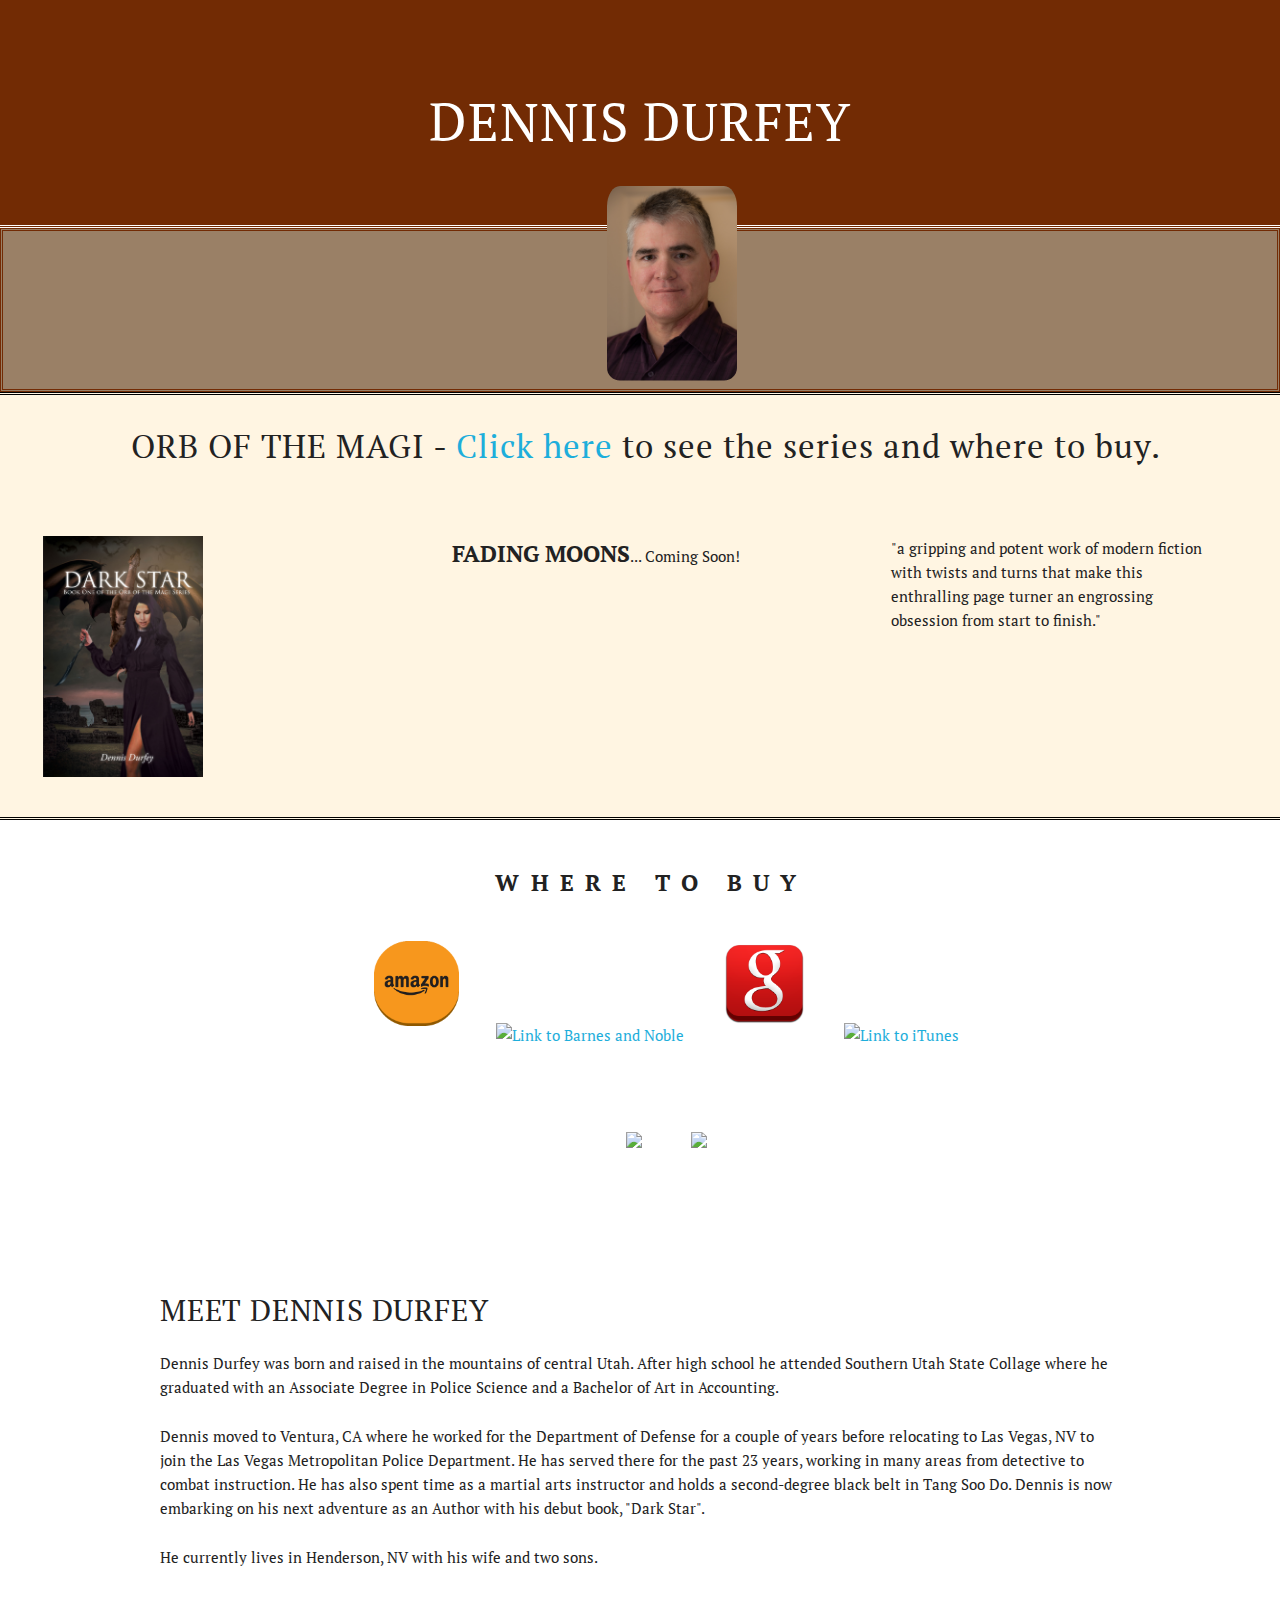
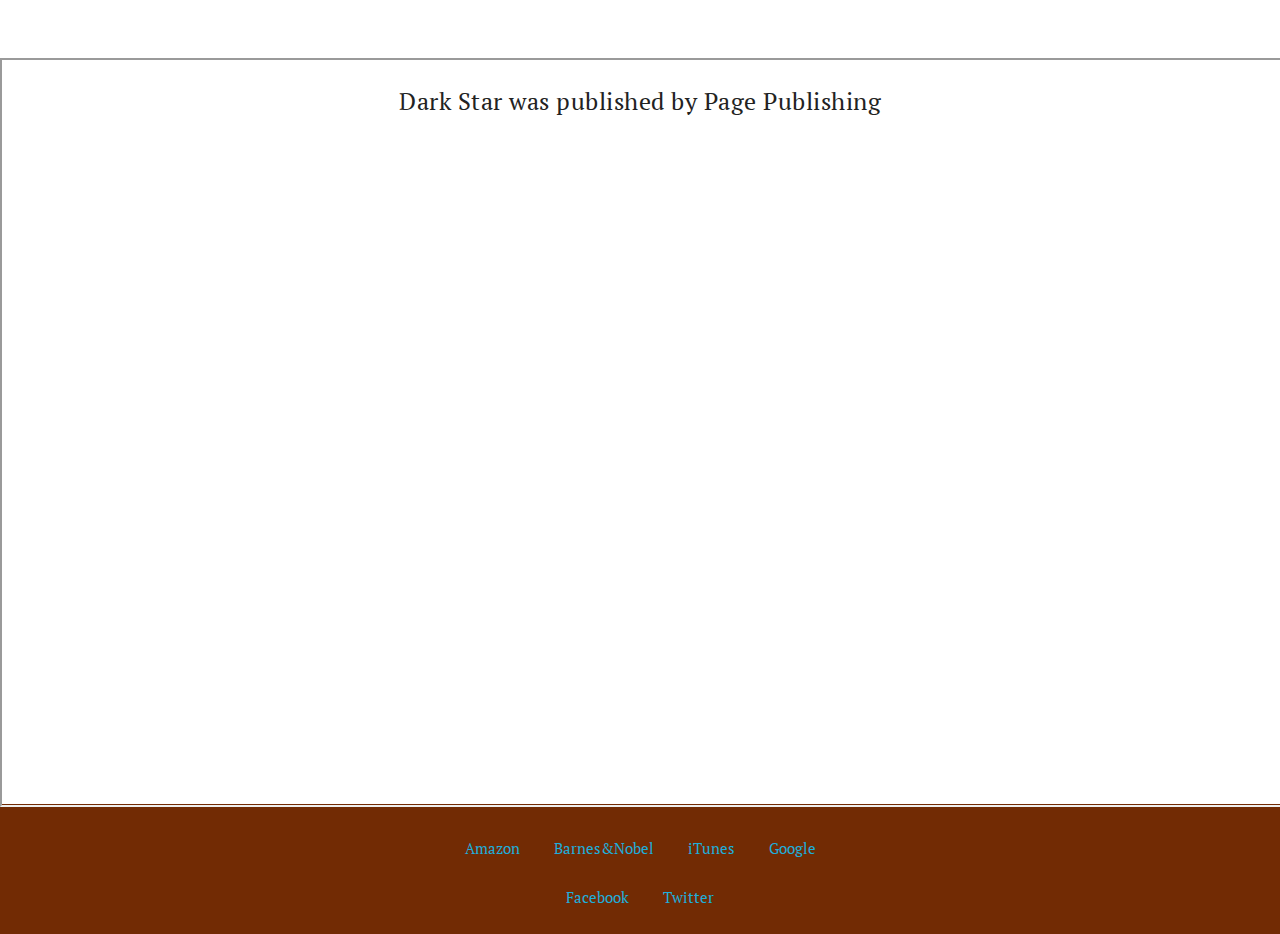
==== index.html @ 3bf1dcef "style" ====
<!DOCTYPE html>
<html lang="en">
<head>

  <!-- Basic Page Needs
  –––––––––––––––––––––––––––––––––––––––––––––––––– -->
  <meta charset="utf-8">
  <title>Dennis Durfey</title>
  <meta name="description" content="Orb of the Magi Series">
  <meta name="keywords" content="Orb of the Magi, Dark Star, Fading Moons, Dennis Durfey, fantasy book, books, fantasy">
  <meta name="author" content="Dennis Durfey">

  <!-- Mobile Specific Metas
  –––––––––––––––––––––––––––––––––––––––––––––––––– -->
  <meta name="viewport" content="width=device-width, initial-scale=1">

  <!-- FONT 
  –––––––––––––––––––––––––––––––––––––––––––––––––– -->
  <link href="//fonts.googleapis.com/css?family=Raleway:400,300,600" rel="stylesheet" type="text/css">

  <!-- CSS
  –––––––––––––––––––––––––––––––––––––––––––––––––– -->
  <link rel="stylesheet" href="css/normalize.css">
  <link rel="stylesheet" href="css/skeleton.css">
  <link rel="stylesheet" href="css/index.css">

  <!-- Favicon
  –––––––––––––––––––––––––––––––––––––––––––––––––– -->
  <link rel="icon" type="image/png" href="images/favicon_darkstar.ico">
  <link href='https://fonts.googleapis.com/css?family=PT+Serif' rel='stylesheet' type='text/css'> 
  <!-- <link rel="stylesheet" href="path/to/font-awesome/css/font-awesome.min.css"> -->


</head>
<body>

  <!-- Primary Page Layout
  –––––––––––––––––––––––––––––––––––––––––––––––––– -->
  <div class="row" id="header">
    <div>    
      <h1>DENNIS DURFEY</h1>
    </div>
  </div>

  <div class="row">
    <div id="profilePicDiv">
      <p class="center"><img src="images/DSC_5608_8x12_soft.jpg" alt="Picture of Dennis Durfey" id="profilePic"></p>
    </div>
  </div>

  <div class="row" id="magiSeries">
    <div>
      <h2>ORB OF THE MAGI - <a href="magi.html" target="_blank">Click here </a>to see the series and where to buy.</h2>
    </div>
  </div> 
  <div class="row" id="magiSeries2">
    <div>
      <p class="four columns"><a href="magi.html" target="blank"><img id="darkStarImg" class="u-pull-left" src="images/darkStar.jpg" alt="Dark Star Book Cover"></a></p>
      <p class="four columns"><span class="promo">FADING MOONS</span>... Coming Soon!</p>
      <p class="indent four columns">"a gripping and potent work of modern fiction with twists and turns that make this enthralling page turner an engrossing obsession from start to finish."</p>
    </div>
  </div>

  <div class="row">
    <div id="whereToBuy">
      <p>WHERE TO BUY</p>
    </div>
    <div><!--Links to buy the book-->
      <p id="purchaseLinks"><a href="http://www.amazon.com/s/ref=nb_sb_noss?url=search-alias%3Ddigital-text&field-keywords=dark+star+dennis+durfey&rh=n%3A133140011%2Ck%3Adark+star+dennis+durfey" target="_blank"><img id="amazonIcon" src="images/amazon_icon.png" alt="Link to Amazon"></a><a href="http://www.barnesandnoble.com/w/dark-star-dennis-durfey/1120528890#productInfoTabs" target="_blank"><img id="barnesNobelIcon" src="images/barnes-and-noble-icon.png" alt="Link to Barnes and Noble"></a><a href="https://books.google.com/books?id=d_l2BQAAQBAJ&pg=PP1&lpg=PP1&dq=buy+dark+star+dennis+durfey&source=bl&ots=mcPvEZTNlZ&sig=BSWdC7ti-yvuBNE3gKtlhUQIVzI&hl=en&sa=X&ved=0ahUKEwiKgZaq4OzLAhUU42MKHdU5AsgQ6AEIQTAF#v=onepage&q=buy%20dark%20star%20dennis%20durfey&f=false" target="_blank"><img id="googleIcon" src="images/google_icon.png" alt="Link to Google Books"></a><a href="https://itunes.apple.com/us/book/dark-star/id950398049?mt=11" target="_blank"><img id="iTunesIcon" src="images/itunes_icon.png" alt="Link to iTunes"></a></p>
    </div>
  </div>

  <!-- </div> -->
  
  <div class="row">
    <div id="socialDiv">
      <!-- <p>Follow Dennis on Social Media</p> -->
      <p id="social" class="center"><a href="https://www.facebook.com/DennisDurfeyAuthor/?fref=ts" target="_blank"><img src="images/facebook_icon.jpg" id="facebookIcon"></a> &nbsp <a href="https://twitter.com/dragonfrog3" target="_blank"><img src="images/twitter_icon.png" id="twitterIcon"></a></p>
    </div>
  </div>

  <div class="container">
    <div class="row">
      <div style="margin-top: 10%">
        <h4>MEET DENNIS DURFEY</h4>
        <p>Dennis Durfey was born and raised in the mountains of central Utah. After high school he attended Southern Utah State Collage where he graduated with an Associate Degree in Police Science and a Bachelor of Art in Accounting.</p>

        <p>Dennis moved to Ventura, CA where he worked for the Department of Defense for a couple of years before relocating to Las Vegas, NV to join the Las Vegas Metropolitan Police Department. He has served there for the past 23 years, working in many areas from detective to combat instruction. He has also spent time as a martial arts instructor and holds a second-degree black belt in Tang Soo Do. Dennis is now embarking on his next adventure as an Author with his debut book, "Dark Star".</p>
        <p>He currently lives in Henderson, NV with his wife and two sons.</p>
      </div>
    </div>
  </div>

  <div class="row u-full-width" style="margin-top: 5%">
    <div class="videoWrapper">
      <h5 class="center">Dark Star was published by Page Publishing</h5>
      <p class="center">
        <iframe class="center" width="640" height="360" src="http://www.youtube.com/embed/wdVd-zN26G4"></iframe>
      </p>
    </div>
  </div>

  <div class="row" id="footer1">
    <div>
      <ul>    
        <li><a>Amazon</a></li>
        <li><a>Barnes&amp;Nobel</a></li>
        <li><a>iTunes</a></li>
        <li><a>Google</a></li>
      </ul>
    </div>
  </div> 

  <div class="row" id="footer2"> 
    <div> 
      <ul>
        <li><a>Facebook</a></li>
        <li><a href="https://twitter.com/dragonfrog3" target="_blank">Twitter</a></li>
      </ul>
    </div>
  </div>
        
<!-- End Document
  –––––––––––––––––––––––––––––––––––––––––––––––––– -->
  <script src="js/main.js"></script>
</body>
</html>
---- css/skeleton.css ----
/*
* Skeleton V2.0.4
* Copyright 2014, Dave Gamache
* www.getskeleton.com
* Free to use under the MIT license.
* http://www.opensource.org/licenses/mit-license.php
* 12/29/2014
*/


/* Table of contents
––––––––––––––––––––––––––––––––––––––––––––––––––
- Grid
- Base Styles
- Typography
- Links
- Buttons
- Forms
- Lists
- Code
- Tables
- Spacing
- Utilities
- Clearing
- Media Queries
*/


/* Grid
–––––––––––––––––––––––––––––––––––––––––––––––––– */
.container {
  position: relative;
  width: 100%;
  max-width: 960px;
  margin: 0 auto;
  padding: 0 20px;
  box-sizing: border-box; }
.column,
.columns {
  width: 100%;
  float: left;
  box-sizing: border-box; }

/* For devices larger than 400px */
@media (min-width: 400px) {
  .container {
    width: 85%;
    padding: 0; }
}

/* For devices larger than 550px */
@media (min-width: 550px) {
  .container {
    width: 80%; }
  .column,
  .columns {
    margin-left: 4%; }
  .column:first-child,
  .columns:first-child {
    margin-left: 0; }

  .one.column,
  .one.columns                    { width: 4.66666666667%; }
  .two.columns                    { width: 13.3333333333%; }
  .three.columns                  { width: 22%;            }
  .four.columns                   { width: 30.6666666667%; }
  .five.columns                   { width: 39.3333333333%; }
  .six.columns                    { width: 48%;            }
  .seven.columns                  { width: 56.6666666667%; }
  .eight.columns                  { width: 65.3333333333%; }
  .nine.columns                   { width: 74.0%;          }
  .ten.columns                    { width: 82.6666666667%; }
  .eleven.columns                 { width: 91.3333333333%; }
  .twelve.columns                 { width: 100%; margin-left: 0; }

  .one-third.column               { width: 30.6666666667%; }
  .two-thirds.column              { width: 65.3333333333%; }

  .one-half.column                { width: 48%; }

  /* Offsets */
  .offset-by-one.column,
  .offset-by-one.columns          { margin-left: 8.66666666667%; }
  .offset-by-two.column,
  .offset-by-two.columns          { margin-left: 17.3333333333%; }
  .offset-by-three.column,
  .offset-by-three.columns        { margin-left: 26%;            }
  .offset-by-four.column,
  .offset-by-four.columns         { margin-left: 34.6666666667%; }
  .offset-by-five.column,
  .offset-by-five.columns         { margin-left: 43.3333333333%; }
  .offset-by-six.column,
  .offset-by-six.columns          { margin-left: 52%;            }
  .offset-by-seven.column,
  .offset-by-seven.columns        { margin-left: 60.6666666667%; }
  .offset-by-eight.column,
  .offset-by-eight.columns        { margin-left: 69.3333333333%; }
  .offset-by-nine.column,
  .offset-by-nine.columns         { margin-left: 78.0%;          }
  .offset-by-ten.column,
  .offset-by-ten.columns          { margin-left: 86.6666666667%; }
  .offset-by-eleven.column,
  .offset-by-eleven.columns       { margin-left: 95.3333333333%; }

  .offset-by-one-third.column,
  .offset-by-one-third.columns    { margin-left: 34.6666666667%; }
  .offset-by-two-thirds.column,
  .offset-by-two-thirds.columns   { margin-left: 69.3333333333%; }

  .offset-by-one-half.column,
  .offset-by-one-half.columns     { margin-left: 52%; }

}


/* Base Styles
–––––––––––––––––––––––––––––––––––––––––––––––––– */
/* NOTE
html is set to 62.5% so that all the REM measurements throughout Skeleton
are based on 10px sizing. So basically 1.5rem = 15px :) */
html {
  font-size: 62.5%; }
body {
  font-size: 1.5em; /* currently ems cause chrome bug misinterpreting rems on body element */
  line-height: 1.6;
  font-weight: 400;
  /*font-family: "Raleway", "HelveticaNeue", "Helvetica Neue", Helvetica, Arial, sans-serif;*/
    font-family: 'PT Serif', serif;
  color: #222; }


/* Typography
–––––––––––––––––––––––––––––––––––––––––––––––––– */
h1, h2, h3, h4, h5, h6 {
  margin-top: 0;
  margin-bottom: 2rem;
  font-weight: 300; }
h1 { font-size: 4.0rem; line-height: 1.2;  letter-spacing: .1rem; }
h2 { font-size: 3.6rem; line-height: 1.25; letter-spacing: .1rem; }
h3 { font-size: 3.0rem; line-height: 1.3;  letter-spacing: .1rem; }
h4 { font-size: 2.4rem; line-height: 1.35; letter-spacing: .08rem; }
h5 { font-size: 1.8rem; line-height: 1.5;  letter-spacing: .05rem; }
h6 { font-size: 1.5rem; line-height: 1.6;  letter-spacing: 0; }

/* Larger than phablet */
@media (min-width: 550px) {
  h1 { font-size: 5.0rem; }
  h2 { font-size: 4.2rem; }
  h3 { font-size: 3.6rem; }
  h4 { font-size: 3.0rem; }
  h5 { font-size: 2.4rem; }
  h6 { font-size: 1.5rem; }
}

p {
  margin-top: 0; }


/* Links
–––––––––––––––––––––––––––––––––––––––––––––––––– */
a {
  color: #1EAEDB; }
a:link {
  text-decoration: none;
}
a:visited {}
a:hover {
  color: #0FA0CE; }
a:active {
  background-color: white;
}


/* Buttons
–––––––––––––––––––––––––––––––––––––––––––––––––– */
.button,
button,
input[type="submit"],
input[type="reset"],
input[type="button"] {
  display: inline-block;
  height: 38px;
  padding: 0 30px;
  color: #555;
  text-align: center;
  font-size: 11px;
  font-weight: 600;
  line-height: 38px;
  letter-spacing: .1rem;
  text-transform: uppercase;
  text-decoration: none;
  white-space: nowrap;
  background-color: transparent;
  border-radius: 4px;
  border: 1px solid #bbb;
  cursor: pointer;
  box-sizing: border-box; }
.button:hover,
button:hover,
input[type="submit"]:hover,
input[type="reset"]:hover,
input[type="button"]:hover,
.button:focus,
button:focus,
input[type="submit"]:focus,
input[type="reset"]:focus,
input[type="button"]:focus {
  color: #333;
  border-color: #888;
  outline: 0; }
.button.button-primary,
button.button-primary,
input[type="submit"].button-primary,
input[type="reset"].button-primary,
input[type="button"].button-primary {
  color: #FFF;
  background-color: #33C3F0;
  border-color: #33C3F0; }
.button.button-primary:hover,
button.button-primary:hover,
input[type="submit"].button-primary:hover,
input[type="reset"].button-primary:hover,
input[type="button"].button-primary:hover,
.button.button-primary:focus,
button.button-primary:focus,
input[type="submit"].button-primary:focus,
input[type="reset"].button-primary:focus,
input[type="button"].button-primary:focus {
  color: #FFF;
  background-color: #1EAEDB;
  border-color: #1EAEDB; }


/* Forms
–––––––––––––––––––––––––––––––––––––––––––––––––– */
input[type="email"],
input[type="number"],
input[type="search"],
input[type="text"],
input[type="tel"],
input[type="url"],
input[type="password"],
textarea,
select {
  height: 38px;
  padding: 6px 10px; /* The 6px vertically centers text on FF, ignored by Webkit */
  background-color: #fff;
  border: 1px solid #D1D1D1;
  border-radius: 4px;
  box-shadow: none;
  box-sizing: border-box; }
/* Removes awkward default styles on some inputs for iOS */
input[type="email"],
input[type="number"],
input[type="search"],
input[type="text"],
input[type="tel"],
input[type="url"],
input[type="password"],
textarea {
  -webkit-appearance: none;
     -moz-appearance: none;
          appearance: none; }
textarea {
  min-height: 65px;
  padding-top: 6px;
  padding-bottom: 6px; }
input[type="email"]:focus,
input[type="number"]:focus,
input[type="search"]:focus,
input[type="text"]:focus,
input[type="tel"]:focus,
input[type="url"]:focus,
input[type="password"]:focus,
textarea:focus,
select:focus {
  border: 1px solid #33C3F0;
  outline: 0; }
label,
legend {
  display: block;
  margin-bottom: .5rem;
  font-weight: 600; }
fieldset {
  padding: 0;
  border-width: 0; }
input[type="checkbox"],
input[type="radio"] {
  display: inline; }
label > .label-body {
  display: inline-block;
  margin-left: .5rem;
  font-weight: normal; }


/* Lists
–––––––––––––––––––––––––––––––––––––––––––––––––– */
ul {
  list-style: none; text-align: center; }
ol {
  list-style: decimal inside; }
ol, ul {
  padding-left: 0;
  margin-top: 0; }
ul ul,
ul ol,
ol ol,
ol ul {
  margin: 1.5rem 0 1.5rem 3rem;
  font-size: 90%; }
li {
  margin-bottom: 1rem; display: inline; padding: 1em; }


/* Code
–––––––––––––––––––––––––––––––––––––––––––––––––– */
code {
  padding: .2rem .5rem;
  margin: 0 .2rem;
  font-size: 90%;
  white-space: nowrap;
  background: #F1F1F1;
  border: 1px solid #E1E1E1;
  border-radius: 4px; }
pre > code {
  display: block;
  padding: 1rem 1.5rem;
  white-space: pre; }


/* Tables
–––––––––––––––––––––––––––––––––––––––––––––––––– */
th,
td {
  padding: 12px 15px;
  text-align: left;
  /*border-bottom: 1px solid #E1E1E1; */
}
th:first-child,
td:first-child {
  padding-left: 0; }
th:last-child,
td:last-child {
  padding-right: 0; }


/* Spacing
–––––––––––––––––––––––––––––––––––––––––––––––––– */
button,
.button {
  margin-bottom: 1rem; }
input,
textarea,
select,
fieldset {
  margin-bottom: 1.5rem; }
pre,
blockquote,
dl,
figure,
table,
p,
ul,
ol,
form {
  margin-bottom: 2.5rem; }


/* Utilities
–––––––––––––––––––––––––––––––––––––––––––––––––– */
.u-full-width {
  width: 100%;
  box-sizing: border-box; }
.u-max-full-width {
  max-width: 100%;
  box-sizing: border-box; }
.u-pull-right {
  float: right; }
.u-pull-left {
  float: left; }

.center {
  text-align: center;
}
.indent {
  /*padding: 0 1em;*/
}


/* Misc
–––––––––––––––––––––––––––––––––––––––––––––––––– */
hr {
  margin-top: 3rem;
  margin-bottom: 3.5rem;
  border-width: 0;
  border-top: 1px solid #E1E1E1; }


/* Clearing
–––––––––––––––––––––––––––––––––––––––––––––––––– */

/* Self Clearing Goodness */
.container:after,
.row:after,
.u-cf {
  content: "";
  display: table;
  clear: both; }


/* Media Queries
–––––––––––––––––––––––––––––––––––––––––––––––––– */
/*
Note: The best way to structure the use of media queries is to create the queries
near the relevant code. For example, if you wanted to change the styles for buttons
on small devices, paste the mobile query code up in the buttons section and style it
there.
*/

/* SPECIFIC CONTENT QUERIES ARE LOCATED ON THE INDIVIDUAL CSS PAGES. These are for SHARED headers/footers */


/* Larger than mobile */
@media (min-width: 400px) {}

/* Larger than phablet (also point when grid becomes active) */
@media (min-width: 550px) {}

/* Larger than tablet */
@media (min-width: 750px) {}

/* Larger than desktop */
@media (min-width: 1000px) {}

/* Larger than Desktop HD */
@media (min-width: 1200px) {}
---- css/index.css ----
#header {
	background-color: rgba(114,43,4,1);
	border-bottom: 3px white double;
}
#header p {
	color: white;
	padding: 0 0 2em 0;
	text-align: center;
}
h1 {
	color: white;
	font-family: 'PT Serif', serif;
	padding: 7% 0 1em 0;
	text-align: center;
	font-size: 3.5em;
}
h2 {
	font-family: 'PT Serif', serif;
	font-size: 2.2em;
	padding-top: 1%;
	padding-bottom: 4%;
	text-align: center;
	margin-top: .5em;
}

#magiSeries {
	background-color: rgb(255,245,226);
	border-top: 3px black double;
	padding-left: 1%;
}
#magiSeries2 {
	background-color: rgb(255,245,226);
	border-bottom: 3px black double;
	padding-left: 1%;
}
#magiSeries a {
	/*color: black;*/
}
#magiSeries a:hover {
	color: #1EAEDB;
}
img#darkStarImg {
	width: 160px;
	padding: 0 3em 1em 2em;
}
#profilePicDiv {
	border: 3px double rgba(114,43,4,1);
	background-color: #9A8066;
}
img#profilePic {
	width: 130px;
	margin-left: 5%;
	margin-bottom: -2em;
	margin-top: -3em;
	border-radius: 10%;
	padding-bottom: .5em;
} 
#whereToBuy {
	padding: 2em 0 0 1em;
	text-align: center;
	font-weight: 900;
	font-size: 1.5em;
	letter-spacing: .5em;
}
#purchaseLinks {
	padding: 1em 0 2em 1em;
	text-align: center;
}
#amazonIcon {width: 85px; padding: 0 0 1em 2.5em;}
#barnesNobelIcon {width: 85px; padding: 0 0 1em 2.5em;}
#googleIcon {width: 85px; padding: 0 0 1em 2.5em;}
#iTunesIcon {width: 85px; padding: 0 0 1em 2.5em;}
#facebookIcon {width: 85px; padding: 0 0 1em 2.5em;}
#twitterIcon {width: 85px; padding: 0 0 1em 2.5em;}

#description {
	padding: 0 3em 0 1em;
}
.indent {
	padding: 0 5em 6em 0;
}
.promo {
	font-weight: 900;
	font-size: 1.5em;
}
#socialDiv > p {
	padding: 1em 0 0 1em;
}
#social {
	padding: 1em;
}
.videoWrapper {
	position: relative;
	padding-bottom: 56.25%; /* 16:9 */
	padding-top: 25px;
	height: 0;
}
.videoWrapper iframe {
	position: absolute;
	top: 0;
	left: 0;
	width: 100%;
	height: 100%;
}
#footer1 {
	background-color: rgba(114,43,4,1);
	color: white;
	padding-top: 2em;
	border-top: 3px white double;
}
#footer2 {
	background-color: rgba(114,43,4,1);
}
.listIndent1 {
	margin-left: 40%;
}
.listIndent3 {
	margin-left: 38%;
}


/* SHARED QUERIES ARE LOCATED ON SKELETON CSS (headers/footers,etc) */
/* Larger than mobile */
@media (min-width: 400px) {
	img#profilePic {
		/*width: 12%;*/
	}
}

/* Larger than phablet (also point when grid becomes active) */
@media (min-width: 550px) {
	img#profilePic {
		/*width: 11%;*/
	}
	
}

/* Larger than tablet */
@media (min-width: 750px) {
	img#profilePic {
		/*width: 13%;*/
	}
}

/* Larger than desktop */
@media (min-width: 1000px) {
	img#profilePic {
		/*width: 10%;*/
	}
}

/* Larger than Desktop HD */
@media (min-width: 1200px) {
	img#profilePic {
		/*width: 10%;*/
	}
}
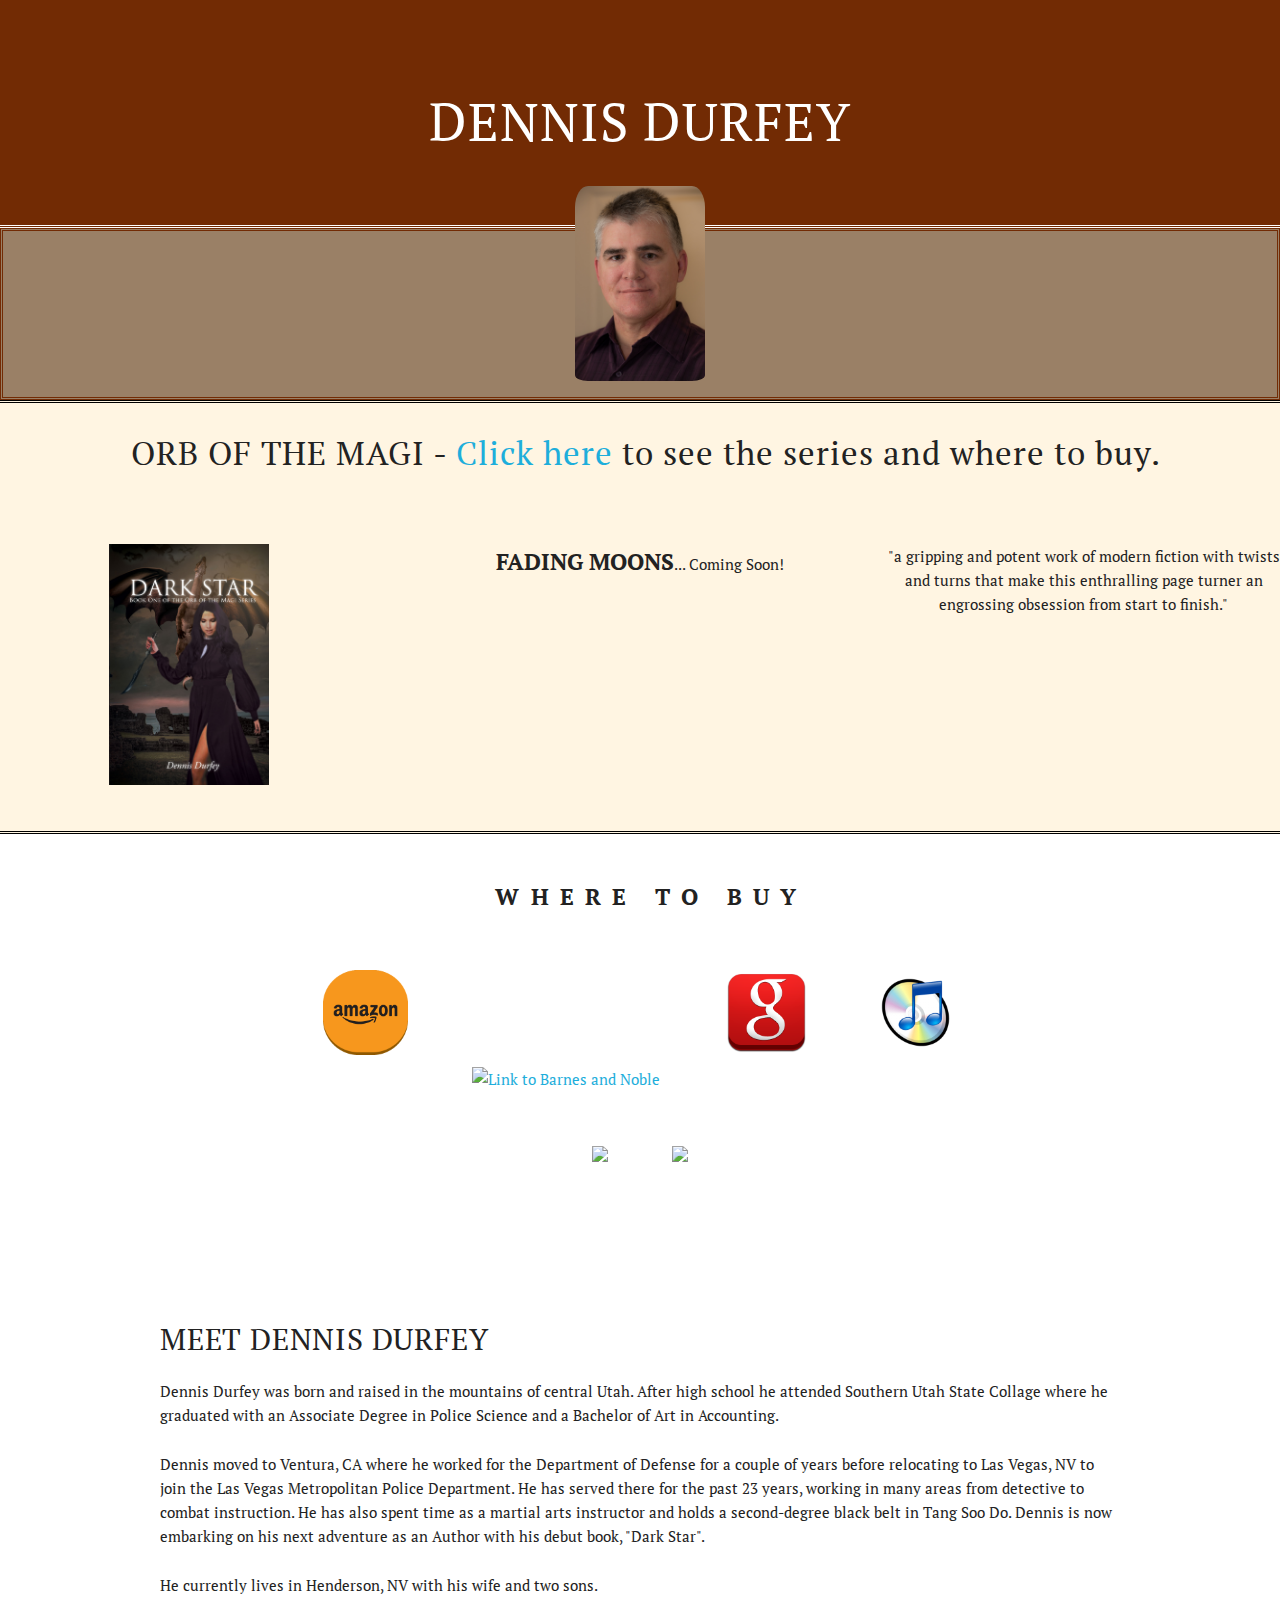
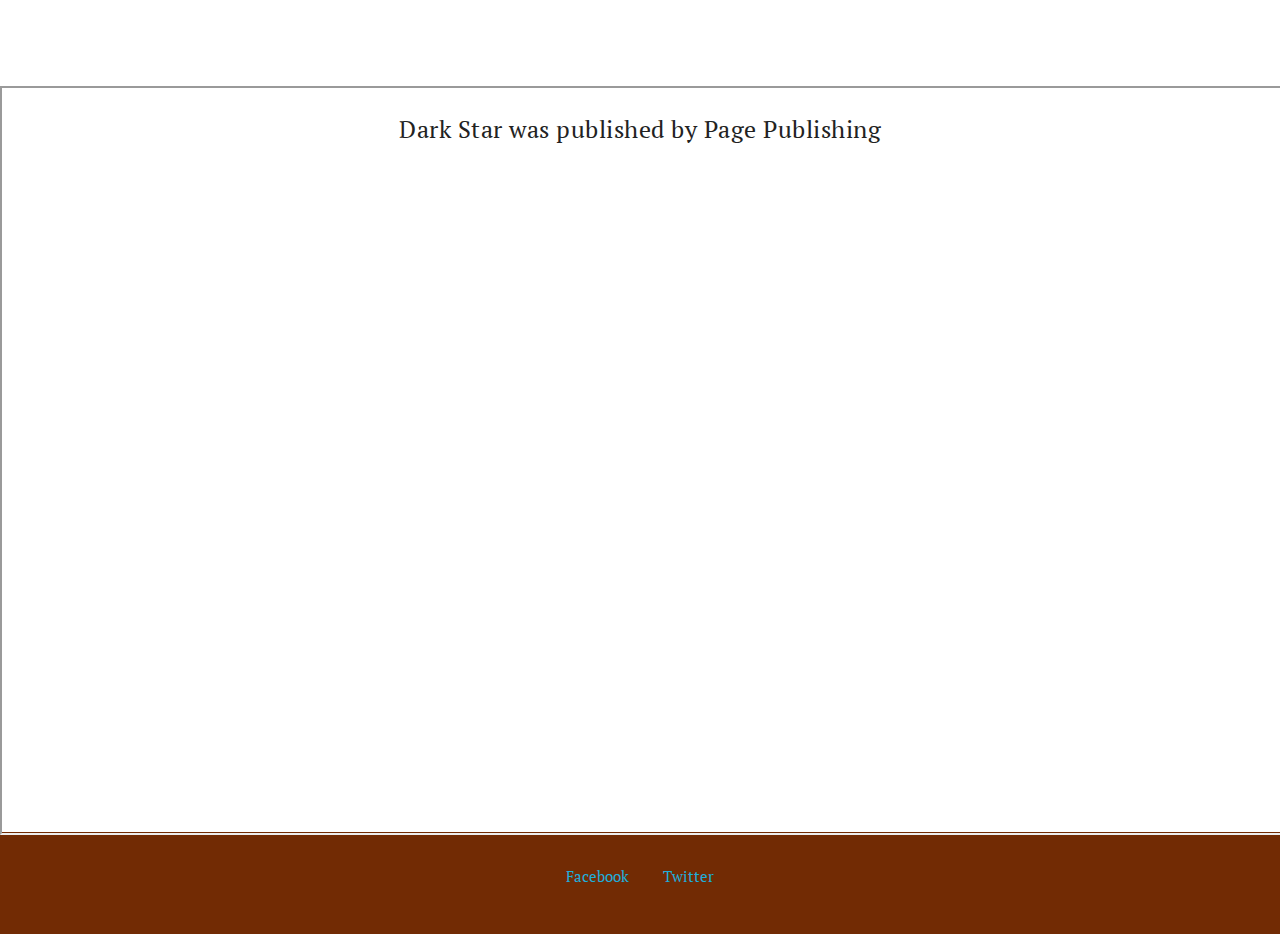
==== commit 42db2acb: "style" ====
--- a/index.html
+++ b/index.html
@@ -55,9 +55,9 @@
   </div> 
   <div class="row" id="magiSeries2">
     <div>
-      <p class="four columns"><a href="magi.html" target="blank"><img id="darkStarImg" class="u-pull-left" src="images/darkStar.jpg" alt="Dark Star Book Cover"></a></p>
-      <p class="four columns"><span class="promo">FADING MOONS</span>... Coming Soon!</p>
-      <p class="indent four columns">"a gripping and potent work of modern fiction with twists and turns that make this enthralling page turner an engrossing obsession from start to finish."</p>
+      <p class="center four columns"><a href="magi.html" target="blank"><img id="darkStarImg" class="" src="images/darkStar.jpg" alt="Dark Star Book Cover"></a></p>
+      <p class="center four columns"><span class="promo">FADING MOONS</span>... Coming Soon!</p>
+      <p class="center four columns">"a gripping and potent work of modern fiction with twists and turns that make this enthralling page turner an engrossing obsession from start to finish."</p>
     </div>
   </div>
 
@@ -66,18 +66,31 @@
       <p>WHERE TO BUY</p>
     </div>
     <div><!--Links to buy the book-->
-      <p id="purchaseLinks"><a href="http://www.amazon.com/s/ref=nb_sb_noss?url=search-alias%3Ddigital-text&field-keywords=dark+star+dennis+durfey&rh=n%3A133140011%2Ck%3Adark+star+dennis+durfey" target="_blank"><img id="amazonIcon" src="images/amazon_icon.png" alt="Link to Amazon"></a><a href="http://www.barnesandnoble.com/w/dark-star-dennis-durfey/1120528890#productInfoTabs" target="_blank"><img id="barnesNobelIcon" src="images/barnes-and-noble-icon.png" alt="Link to Barnes and Noble"></a><a href="https://books.google.com/books?id=d_l2BQAAQBAJ&pg=PP1&lpg=PP1&dq=buy+dark+star+dennis+durfey&source=bl&ots=mcPvEZTNlZ&sig=BSWdC7ti-yvuBNE3gKtlhUQIVzI&hl=en&sa=X&ved=0ahUKEwiKgZaq4OzLAhUU42MKHdU5AsgQ6AEIQTAF#v=onepage&q=buy%20dark%20star%20dennis%20durfey&f=false" target="_blank"><img id="googleIcon" src="images/google_icon.png" alt="Link to Google Books"></a><a href="https://itunes.apple.com/us/book/dark-star/id950398049?mt=11" target="_blank"><img id="iTunesIcon" src="images/itunes_icon.png" alt="Link to iTunes"></a></p>
+      <p id="purchaseLinks">
+        <a href="http://www.amazon.com/s/ref=nb_sb_noss?url=search-alias%3Ddigital-text&field-keywords=dark+star+dennis+durfey&rh=n%3A133140011%2Ck%3Adark+star+dennis+durfey" target="_blank"><img id="amazonIcon"  class="styleIcons" src="images/amazon_icon.png" alt="Link to Amazon"></a>
+
+        <a href="http://www.barnesandnoble.com/w/dark-star-dennis-durfey/1120528890#productInfoTabs" target="_blank"><img id="barnesNobelIcon" class="styleIcons" src="images/barnes-and-noble-icon.png" alt="Link to Barnes and Noble"></a>
+
+        <a href="https://books.google.com/books?id=d_l2BQAAQBAJ&pg=PP1&lpg=PP1&dq=buy+dark+star+dennis+durfey&source=bl&ots=mcPvEZTNlZ&sig=BSWdC7ti-yvuBNE3gKtlhUQIVzI&hl=en&sa=X&ved=0ahUKEwiKgZaq4OzLAhUU42MKHdU5AsgQ6AEIQTAF#v=onepage&q=buy%20dark%20star%20dennis%20durfey&f=false" target="_blank"><img id="googleIcon" class="styleIcons" src="images/google_icon.png" alt="Link to Google Books"></a>
+
+        <a href="https://itunes.apple.com/us/book/dark-star/id950398049?mt=11" target="_blank"><img id="iTunesIcon" class="styleIcons" src="images/iTunes_icon.png" alt="Link to iTunes"></a>
+      </p>
+
+      <p id="social" class="center">
+        <a href="https://www.facebook.com/DennisDurfeyAuthor/?fref=ts" target="_blank"><img src="images/facebook_icon.jpg" id="facebookIcon" class="styleIcons"></a>
+
+        <a href="https://twitter.com/dragonfrog3" target="_blank"><img src="images/twitter_icon.png" id="twitterIcon" class="styleIcons"></a>
+      </p>
     </div>
   </div>
 
   <!-- </div> -->
   
-  <div class="row">
-    <div id="socialDiv">
+  <!-- <div class="row"> -->
+    <!-- <div id="socialDiv"> -->
       <!-- <p>Follow Dennis on Social Media</p> -->
-      <p id="social" class="center"><a href="https://www.facebook.com/DennisDurfeyAuthor/?fref=ts" target="_blank"><img src="images/facebook_icon.jpg" id="facebookIcon"></a> &nbsp <a href="https://twitter.com/dragonfrog3" target="_blank"><img src="images/twitter_icon.png" id="twitterIcon"></a></p>
-    </div>
-  </div>
+    <!-- </div> -->
+  <!-- </div> -->
 
   <div class="container">
     <div class="row">
@@ -100,25 +113,27 @@
     </div>
   </div>
 
-  <div class="row" id="footer1">
+  <div class="row" id="footer">
     <div>
-      <ul>    
-        <li><a>Amazon</a></li>
-        <li><a>Barnes&amp;Nobel</a></li>
-        <li><a>iTunes</a></li>
-        <li><a>Google</a></li>
+      <ul id="footLinks">    
+        <li><a href="https://www.facebook.com/DennisDurfeyAuthor/?fref=ts" target="_blank">Facebook</a></li>
+        <li><a href="https://twitter.com/dragonfrog3" target="_blank">Twitter</a></li>
+        <!-- <li><a>Amazon</a></li> -->
+        <!-- <li><a>Barnes&amp;Nobel</a></li> -->
+        <!-- <li><a>iTunes</a></li> -->
+        <!-- <li><a>Google</a></li> -->
       </ul>
     </div>
   </div> 
 
-  <div class="row" id="footer2"> 
+ <!--  <div class="row" id="footer2"> 
     <div> 
       <ul>
         <li><a>Facebook</a></li>
         <li><a href="https://twitter.com/dragonfrog3" target="_blank">Twitter</a></li>
       </ul>
     </div>
-  </div>
+  </div> -->
         
 <!-- End Document
   –––––––––––––––––––––––––––––––––––––––––––––––––– -->
--- a/css/index.css
+++ b/css/index.css
@@ -31,7 +31,7 @@
 #magiSeries2 {
 	background-color: rgb(255,245,226);
 	border-bottom: 3px black double;
-	padding-left: 1%;
+	/*padding-left: 1%;*/
 }
 #magiSeries a {
 	/*color: black;*/
@@ -49,11 +49,11 @@
 }
 img#profilePic {
 	width: 130px;
-	margin-left: 5%;
+	/*margin-left: 5%;*/
 	margin-bottom: -2em;
 	margin-top: -3em;
 	border-radius: 10%;
-	padding-bottom: .5em;
+	padding-bottom: 1em;
 } 
 #whereToBuy {
 	padding: 2em 0 0 1em;
@@ -63,21 +63,24 @@
 	letter-spacing: .5em;
 }
 #purchaseLinks {
-	padding: 1em 0 2em 1em;
 	text-align: center;
 }
-#amazonIcon {width: 85px; padding: 0 0 1em 2.5em;}
-#barnesNobelIcon {width: 85px; padding: 0 0 1em 2.5em;}
-#googleIcon {width: 85px; padding: 0 0 1em 2.5em;}
-#iTunesIcon {width: 85px; padding: 0 0 1em 2.5em;}
-#facebookIcon {width: 85px; padding: 0 0 1em 2.5em;}
-#twitterIcon {width: 85px; padding: 0 0 1em 2.5em;}
+/*#amazonIcon {width: 85px; padding: 0 2em 0 2em;}
+#barnesNobelIcon {width: 85px; padding: 0 2em 0 2em;}
+#googleIcon {width: 85px; padding: 0 2em 0 2em;}
+#iTunesIcon {width: 85px; padding: 0 2em 0 2em;}
+#facebookIcon {width: 85px; padding: 0 2em 1em 2em;}
+#twitterIcon {width: 85px; padding: 0 2em 1em 2em;}*/
+
+.styleIcons {
+	width: 85px; padding: 2em;
+}
 
 #description {
 	padding: 0 3em 0 1em;
 }
 .indent {
-	padding: 0 5em 6em 0;
+	padding: 0 2em;
 }
 .promo {
 	font-weight: 900;
@@ -87,7 +90,8 @@
 	padding: 1em 0 0 1em;
 }
 #social {
-	padding: 1em;
+	/*padding: 1em;*/
+	margin-top: -2em;
 }
 .videoWrapper {
 	position: relative;
@@ -102,14 +106,15 @@
 	width: 100%;
 	height: 100%;
 }
-#footer1 {
+#footer {
 	background-color: rgba(114,43,4,1);
 	color: white;
-	padding-top: 2em;
+	height: 100px;
+	/*padding-top: 2em;*/
 	border-top: 3px white double;
 }
-#footer2 {
-	background-color: rgba(114,43,4,1);
+#footLinks {
+	padding-top: 2em;
 }
 .listIndent1 {
 	margin-left: 40%;
@@ -122,36 +127,26 @@
 /* SHARED QUERIES ARE LOCATED ON SKELETON CSS (headers/footers,etc) */
 /* Larger than mobile */
 @media (min-width: 400px) {
-	img#profilePic {
-		/*width: 12%;*/
-	}
+	
 }
 
 /* Larger than phablet (also point when grid becomes active) */
 @media (min-width: 550px) {
-	img#profilePic {
-		/*width: 11%;*/
-	}
+	
 	
 }
 
 /* Larger than tablet */
 @media (min-width: 750px) {
-	img#profilePic {
-		/*width: 13%;*/
-	}
+	
 }
 
 /* Larger than desktop */
 @media (min-width: 1000px) {
-	img#profilePic {
-		/*width: 10%;*/
-	}
+	
 }
 
 /* Larger than Desktop HD */
 @media (min-width: 1200px) {
-	img#profilePic {
-		/*width: 10%;*/
-	}
+	
 }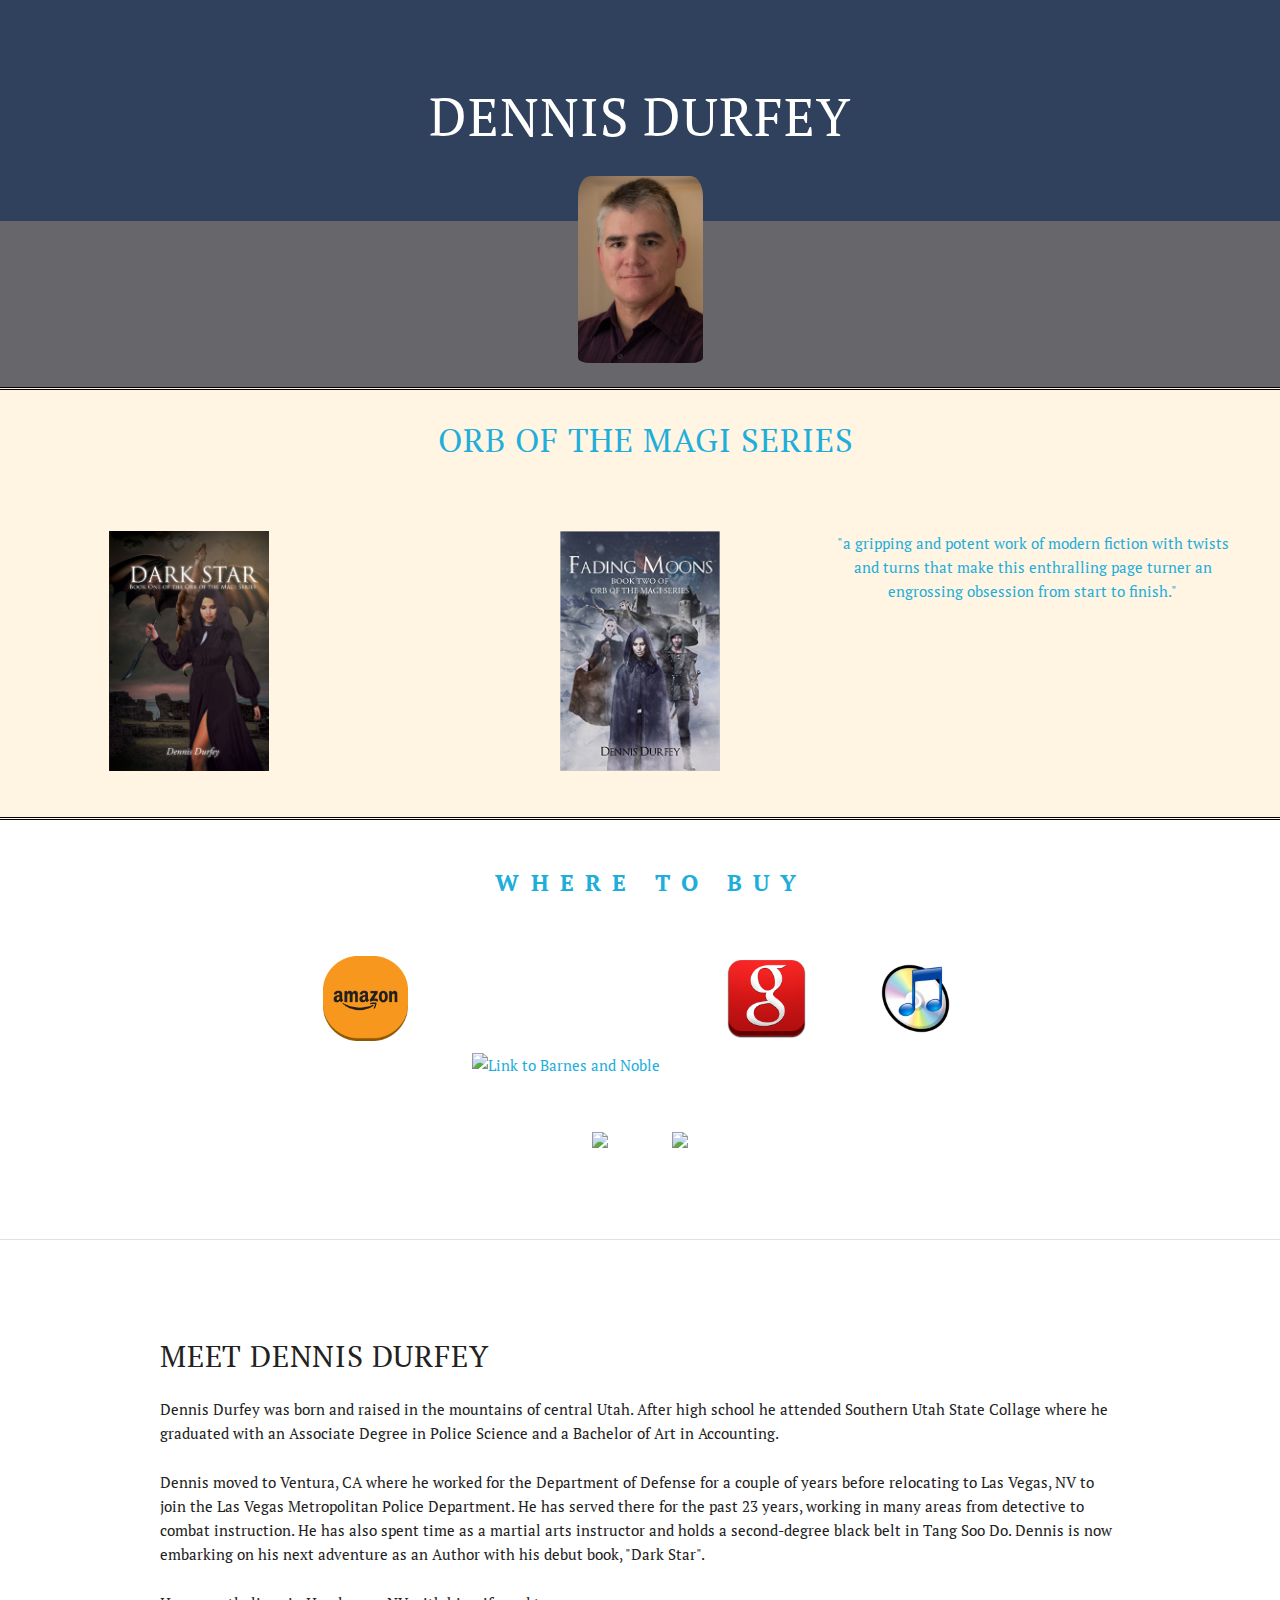
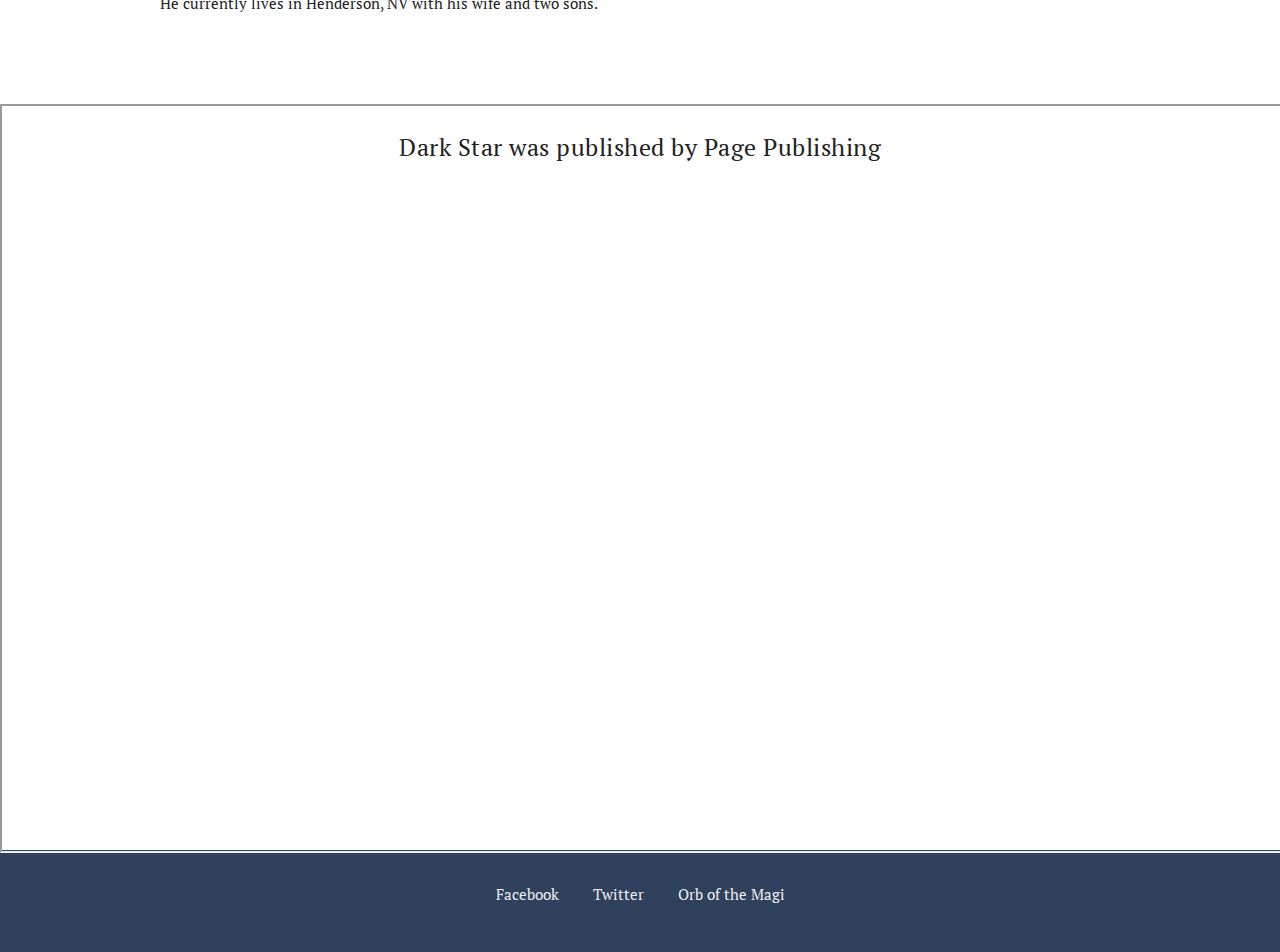
==== commit 47c5aab5: "added Fading Moons and adjusted color scheme" ====
--- a/index.html
+++ b/index.html
@@ -7,7 +7,7 @@
   <meta charset="utf-8">
   <title>Dennis Durfey</title>
   <meta name="description" content="Orb of the Magi Series">
-  <meta name="keywords" content="Orb of the Magi, Dark Star, Fading Moons, Dennis Durfey, fantasy book, books, fantasy">
+  <meta name="keywords" content="Book Author, Dennis Durfey, fantasy book, books, fantasy">
   <meta name="author" content="Dennis Durfey">
 
   <!-- Mobile Specific Metas
@@ -30,6 +30,15 @@
   <link href='https://fonts.googleapis.com/css?family=PT+Serif' rel='stylesheet' type='text/css'> 
   <!-- <link rel="stylesheet" href="path/to/font-awesome/css/font-awesome.min.css"> -->
 
+  <script>
+    (function(i,s,o,g,r,a,m){i['GoogleAnalyticsObject']=r;i[r]=i[r]||function(){
+    (i[r].q=i[r].q||[]).push(arguments)},i[r].l=1*new Date();a=s.createElement(o),
+    m=s.getElementsByTagName(o)[0];a.async=1;a.src=g;m.parentNode.insertBefore(a,m)
+    })(window,document,'script','https://www.google-analytics.com/analytics.js','ga');
+
+    ga('create', 'UA-78549092-1', 'auto');
+    ga('send', 'pageview');
+  </script>
 
 </head>
 <body>
@@ -42,44 +51,54 @@
     </div>
   </div>
 
-  <div class="row">
-    <div id="profilePicDiv">
+  <div class="row" id="profilePicDiv">
+    <div>
       <p class="center"><img src="images/DSC_5608_8x12_soft.jpg" alt="Picture of Dennis Durfey" id="profilePic"></p>
     </div>
   </div>
 
   <div class="row" id="magiSeries">
     <div>
-      <h2>ORB OF THE MAGI - <a href="magi.html" target="_blank">Click here </a>to see the series and where to buy.</h2>
+      <h2><a href="href="http://www.orbofthemagi.com" target="_blank"">ORB OF THE MAGI SERIES</a></h2>
     </div>
   </div> 
   <div class="row" id="magiSeries2">
     <div>
-      <p class="center four columns"><a href="magi.html" target="blank"><img id="darkStarImg" class="" src="images/darkStar.jpg" alt="Dark Star Book Cover"></a></p>
-      <p class="center four columns"><span class="promo">FADING MOONS</span>... Coming Soon!</p>
+      <p class="center four columns"><a href="http://www.orbofthemagi.com" target="blank"><img id="darkStarImg" class="" src="images/darkStar.jpg" alt="Dark Star Book Cover"></a></p>
+      <p class="center four columns"><a href="http://www.orbofthemagi.com" target="blank"><img id="fadingMoonsImg" src="images/fadingMoons.jpg" alt="Fading Moons Book Cover Image"</a></p>
       <p class="center four columns">"a gripping and potent work of modern fiction with twists and turns that make this enthralling page turner an engrossing obsession from start to finish."</p>
     </div>
   </div>
 
   <div class="row">
-    <div id="whereToBuy">
+    <div id="whereToBuy" class="white">
       <p>WHERE TO BUY</p>
     </div>
-    <div><!--Links to buy the book-->
+    <div class="white"><!--Links to buy the book-->
       <p id="purchaseLinks">
-        <a href="http://www.amazon.com/s/ref=nb_sb_noss?url=search-alias%3Ddigital-text&field-keywords=dark+star+dennis+durfey&rh=n%3A133140011%2Ck%3Adark+star+dennis+durfey" target="_blank"><img id="amazonIcon"  class="styleIcons" src="images/amazon_icon.png" alt="Link to Amazon"></a>
+        <a href="http://www.amazon.com/s/ref=nb_sb_noss?url=search-alias%3Ddigital-text&field-keywords=dark+star+dennis+durfey&rh=n%3A133140011%2Ck%3Adark+star+dennis+durfey" target="_blank">
+          <img id="amazonIcon"  class="styleIcons" src="images/amazon_icon.png" alt="Link to Amazon">
+        </a>
 
         <a href="http://www.barnesandnoble.com/w/dark-star-dennis-durfey/1120528890#productInfoTabs" target="_blank"><img id="barnesNobelIcon" class="styleIcons" src="images/barnes-and-noble-icon.png" alt="Link to Barnes and Noble"></a>
 
-        <a href="https://books.google.com/books?id=d_l2BQAAQBAJ&pg=PP1&lpg=PP1&dq=buy+dark+star+dennis+durfey&source=bl&ots=mcPvEZTNlZ&sig=BSWdC7ti-yvuBNE3gKtlhUQIVzI&hl=en&sa=X&ved=0ahUKEwiKgZaq4OzLAhUU42MKHdU5AsgQ6AEIQTAF#v=onepage&q=buy%20dark%20star%20dennis%20durfey&f=false" target="_blank"><img id="googleIcon" class="styleIcons" src="images/google_icon.png" alt="Link to Google Books"></a>
+        <a href="https://books.google.com/books?id=d_l2BQAAQBAJ&pg=PP1&lpg=PP1&dq=buy+dark+star+dennis+durfey&source=bl&ots=mcPvEZTNlZ&sig=BSWdC7ti-yvuBNE3gKtlhUQIVzI&hl=en&sa=X&ved=0ahUKEwiKgZaq4OzLAhUU42MKHdU5AsgQ6AEIQTAF#v=onepage&q=buy%20dark%20star%20dennis%20durfey&f=false" target="_blank">
+          <img id="googleIcon" class="styleIcons" src="images/google_icon.png" alt="Link to Google Books">
+        </a>
 
-        <a href="https://itunes.apple.com/us/book/dark-star/id950398049?mt=11" target="_blank"><img id="iTunesIcon" class="styleIcons" src="images/iTunes_icon.png" alt="Link to iTunes"></a>
+        <a href="https://itunes.apple.com/us/book/dark-star/id950398049?mt=11" target="_blank">
+          <img id="iTunesIcon" class="styleIcons" src="images/iTunes_icon.png" alt="Link to iTunes">
+        </a>
       </p>
 
       <p id="social" class="center">
-        <a href="https://www.facebook.com/DennisDurfeyAuthor/?fref=ts" target="_blank"><img src="images/facebook_icon.jpg" id="facebookIcon" class="styleIcons"></a>
+        <a href="https://www.facebook.com/DennisDurfeyAuthor/?fref=ts" target="_blank">
+          <img src="images/facebook_icon.jpg" id="facebookIcon" class="styleIcons">
+        </a>
 
-        <a href="https://twitter.com/dragonfrog3" target="_blank"><img src="images/twitter_icon.png" id="twitterIcon" class="styleIcons"></a>
+        <a href="https://twitter.com/dragonfrog3" target="_blank">
+          <img src="images/twitter_icon.png" id="twitterIcon" class="styleIcons">
+        </a>
       </p>
     </div>
   </div>
@@ -91,6 +110,7 @@
       <!-- <p>Follow Dennis on Social Media</p> -->
     <!-- </div> -->
   <!-- </div> -->
+  <hr>
 
   <div class="container">
     <div class="row">
@@ -118,6 +138,7 @@
       <ul id="footLinks">    
         <li><a href="https://www.facebook.com/DennisDurfeyAuthor/?fref=ts" target="_blank">Facebook</a></li>
         <li><a href="https://twitter.com/dragonfrog3" target="_blank">Twitter</a></li>
+        <li><a href="http://www.orbofthemagi.com" target="_blank">Orb of the Magi</a></li>
         <!-- <li><a>Amazon</a></li> -->
         <!-- <li><a>Barnes&amp;Nobel</a></li> -->
         <!-- <li><a>iTunes</a></li> -->
@@ -137,6 +158,6 @@
         
 <!-- End Document
   –––––––––––––––––––––––––––––––––––––––––––––––––– -->
-  <script src="js/main.js"></script>
+  <!-- <script src="js/main.js"></script> -->
 </body>
 </html>
--- a/css/index.css
+++ b/css/index.css
@@ -1,6 +1,9 @@
 #header {
-	background-color: rgba(114,43,4,1);
-	border-bottom: 3px white double;
+	/*background-color: rgba(114,43,4,1);*/
+	background-color: #30415d;
+	/*border-bottom: 3px white double;*/
+	border-left: 2em dotted #30415d;
+	border-right: 2em dotted #30415d;
 }
 #header p {
 	color: white;
@@ -44,17 +47,21 @@
 	padding: 0 3em 1em 2em;
 }
 #profilePicDiv {
-	border: 3px double rgba(114,43,4,1);
-	background-color: #9A8066;
+	/*border: 3px double rgba(114,43,4,1);*/
+	/*background-color: #9A8066;*/
+	background-color: #67666b;
 }
 img#profilePic {
-	width: 130px;
+	width: 125px;
 	/*margin-left: 5%;*/
-	margin-bottom: -2em;
+	margin-bottom: -1.5em;
 	margin-top: -3em;
 	border-radius: 10%;
 	padding-bottom: 1em;
 } 
+#fadingMoonsImg {
+	width: 160px;
+}
 #whereToBuy {
 	padding: 2em 0 0 1em;
 	text-align: center;
@@ -62,6 +69,7 @@
 	font-size: 1.5em;
 	letter-spacing: .5em;
 }
+
 #purchaseLinks {
 	text-align: center;
 }
@@ -107,21 +115,24 @@
 	height: 100%;
 }
 #footer {
-	background-color: rgba(114,43,4,1);
+	/*background-color: rgba(114,43,4,1);*/
+	background-color: #30415d;
 	color: white;
 	height: 100px;
-	/*padding-top: 2em;*/
 	border-top: 3px white double;
+}
+#footer a {
+	color: #eee;
 }
 #footLinks {
 	padding-top: 2em;
 }
-.listIndent1 {
+/*.listIndent1 {
 	margin-left: 40%;
 }
 .listIndent3 {
 	margin-left: 38%;
-}
+}*/
 
 
 /* SHARED QUERIES ARE LOCATED ON SKELETON CSS (headers/footers,etc) */
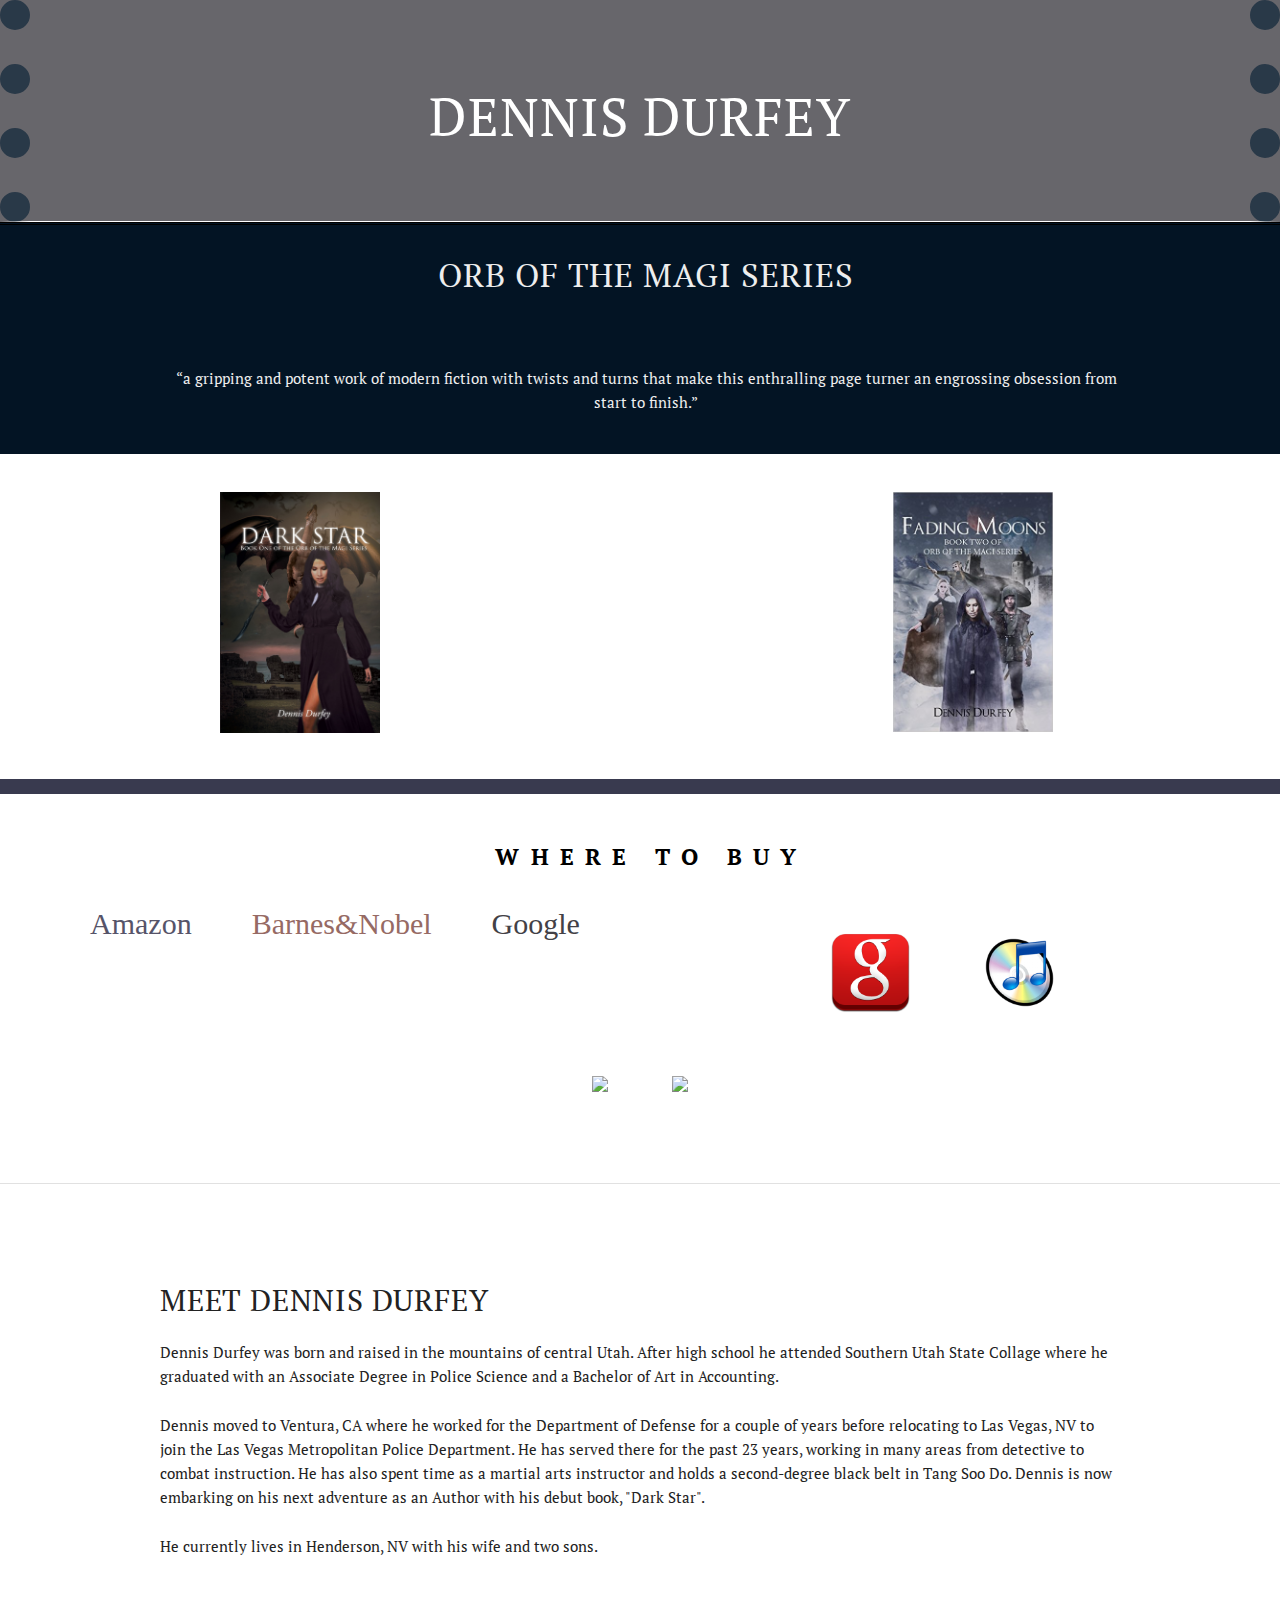
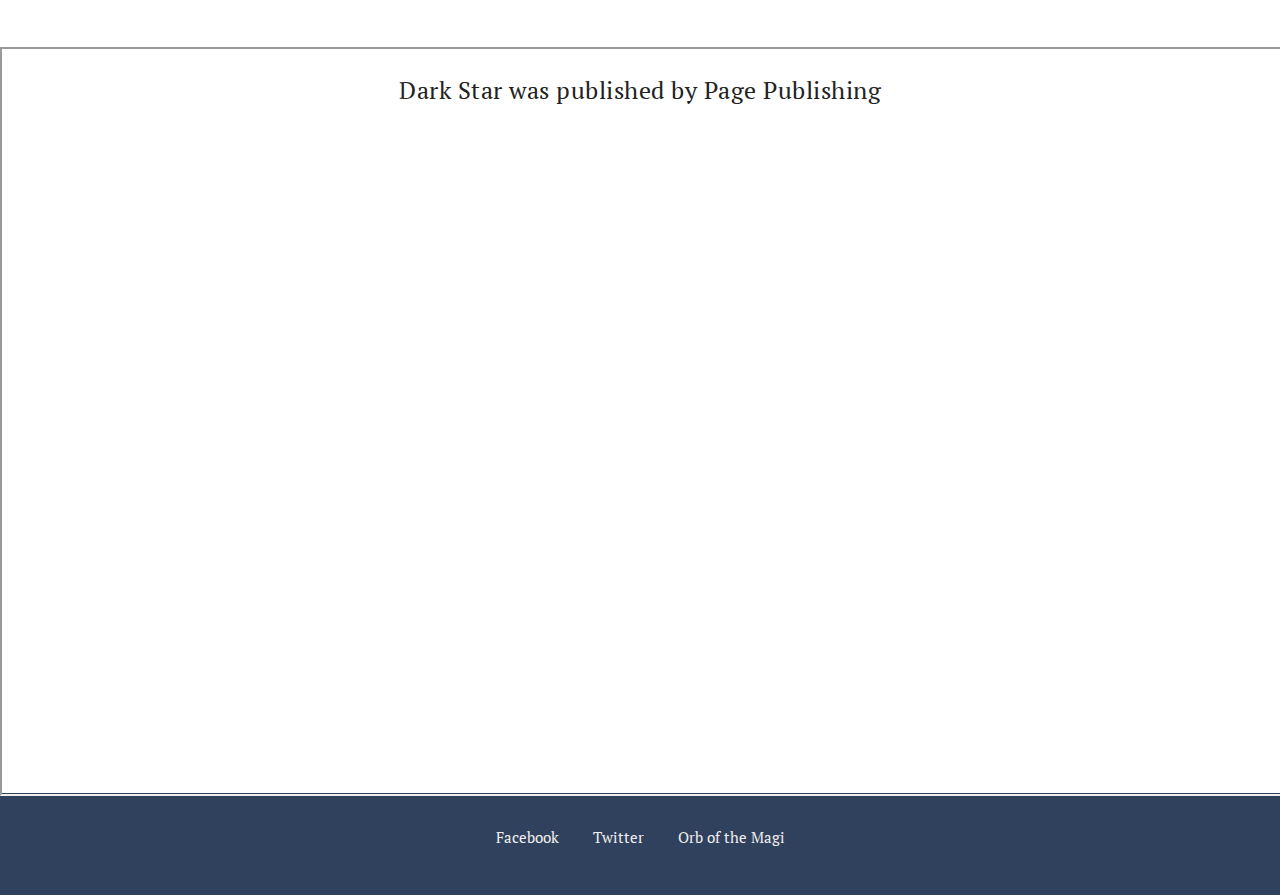
==== commit 808f69fd: "links" ====
--- a/index.html
+++ b/index.html
@@ -1,3 +1,4 @@
+
 <!DOCTYPE html>
 <html lang="en">
 <head>
@@ -51,36 +52,45 @@
     </div>
   </div>
 
-  <div class="row" id="profilePicDiv">
+  <!-- <div class="row" id="profilePicDiv">
     <div>
       <p class="center"><img src="images/DSC_5608_8x12_soft.jpg" alt="Picture of Dennis Durfey" id="profilePic"></p>
     </div>
-  </div>
+  </div> -->
 
   <div class="row" id="magiSeries">
     <div>
       <h2><a href="href="http://www.orbofthemagi.com" target="_blank"">ORB OF THE MAGI SERIES</a></h2>
+      <p class="center narrow">&ldquo;a gripping and potent work of modern fiction with twists and turns that make this enthralling page turner an engrossing obsession from start to finish.&rdquo;</p>
     </div>
   </div> 
-  <div class="row" id="magiSeries2">
-    <div>
-      <p class="center four columns"><a href="http://www.orbofthemagi.com" target="blank"><img id="darkStarImg" class="" src="images/darkStar.jpg" alt="Dark Star Book Cover"></a></p>
-      <p class="center four columns"><a href="http://www.orbofthemagi.com" target="blank"><img id="fadingMoonsImg" src="images/fadingMoons.jpg" alt="Fading Moons Book Cover Image"</a></p>
-      <p class="center four columns">"a gripping and potent work of modern fiction with twists and turns that make this enthralling page turner an engrossing obsession from start to finish."</p>
+  <div class="row" id="magiBooks">
+    <div class="one-half column">
+      <p class="center"><a href="http://www.orbofthemagi.com" target="blank"><img id="darkStarImg" class="" src="images/darkStar.jpg" alt="Dark Star Book Cover"></a></p>
+    </div>
+    <div class="one-half column">  
+      <p class="center"><a href="http://www.orbofthemagi.com" target="blank"><img id="fadingMoonsImg" src="images/fadingMoons.jpg" alt="Fading Moons Book Cover Image"</a></p>
     </div>
   </div>
 
   <div class="row">
-    <div id="whereToBuy" class="white">
-      <p>WHERE TO BUY</p>
+    <div class="white">
+      <p id="whereToBuy">WHERE TO BUY</p>
+      <p id="cursiveAmazon" class="cursivePurchase center u-pull-left">
+        <a href="http://www.amazon.com/s/ref=nb_sb_noss?url=search-alias%3Ddigital-text&field-keywords=dark+star+dennis+durfey&rh=n%3A133140011%2Ck%3Adark+star+dennis+durfey" target="_blank">Amazon</a>
+      </p>
+      <p id="cursiveBN" class="cursivePurchase center u-pull-left">
+        <a href="http://www.barnesandnoble.com/w/dark-star-dennis-durfey/1120528890#productInfoTabs" target="_blank">Barnes&Nobel</a>
+      </p>
+      <p id="cursiveGoogle" class="cursivePurchase center u-pull-left"><a href="https://books.google.com/books?id=d_l2BQAAQBAJ&pg=PP1&lpg=PP1&dq=buy+dark+star+dennis+durfey&source=bl&ots=mcPvEZTNlZ&sig=BSWdC7ti-yvuBNE3gKtlhUQIVzI&hl=en&sa=X&ved=0ahUKEwiKgZaq4OzLAhUU42MKHdU5AsgQ6AEIQTAF#v=onepage&q=buy%20dark%20star%20dennis%20durfey&f=false" target="_blank">Google</a></p>
     </div>
     <div class="white"><!--Links to buy the book-->
       <p id="purchaseLinks">
-        <a href="http://www.amazon.com/s/ref=nb_sb_noss?url=search-alias%3Ddigital-text&field-keywords=dark+star+dennis+durfey&rh=n%3A133140011%2Ck%3Adark+star+dennis+durfey" target="_blank">
+        <!-- <a href="http://www.amazon.com/s/ref=nb_sb_noss?url=search-alias%3Ddigital-text&field-keywords=dark+star+dennis+durfey&rh=n%3A133140011%2Ck%3Adark+star+dennis+durfey" target="_blank">
           <img id="amazonIcon"  class="styleIcons" src="images/amazon_icon.png" alt="Link to Amazon">
-        </a>
+        </a> -->
 
-        <a href="http://www.barnesandnoble.com/w/dark-star-dennis-durfey/1120528890#productInfoTabs" target="_blank"><img id="barnesNobelIcon" class="styleIcons" src="images/barnes-and-noble-icon.png" alt="Link to Barnes and Noble"></a>
+        <!-- <a href="http://www.barnesandnoble.com/w/dark-star-dennis-durfey/1120528890#productInfoTabs" target="_blank"><img id="barnesNobelIcon" class="styleIcons" src="images/barnes-and-noble-icon.png" alt="Link to Barnes and Noble"></a> -->
 
         <a href="https://books.google.com/books?id=d_l2BQAAQBAJ&pg=PP1&lpg=PP1&dq=buy+dark+star+dennis+durfey&source=bl&ots=mcPvEZTNlZ&sig=BSWdC7ti-yvuBNE3gKtlhUQIVzI&hl=en&sa=X&ved=0ahUKEwiKgZaq4OzLAhUU42MKHdU5AsgQ6AEIQTAF#v=onepage&q=buy%20dark%20star%20dennis%20durfey&f=false" target="_blank">
           <img id="googleIcon" class="styleIcons" src="images/google_icon.png" alt="Link to Google Books">
--- a/css/index.css
+++ b/css/index.css
@@ -1,9 +1,10 @@
 #header {
 	/*background-color: rgba(114,43,4,1);*/
-	background-color: #30415d;
+	background-color: #67666b;
 	/*border-bottom: 3px white double;*/
-	border-left: 2em dotted #30415d;
-	border-right: 2em dotted #30415d;
+	border-left: 2em dotted #293948;
+	border-right: 2em dotted #293948;
+	border-bottom: 1px double white;
 }
 #header p {
 	color: white;
@@ -27,14 +28,24 @@
 }
 
 #magiSeries {
-	background-color: rgb(255,245,226);
+	/*background-color: rgb(255,245,226);*/
+	background-color: #031424;
 	border-top: 3px black double;
 	padding-left: 1%;
+	color: #eee;
 }
-#magiSeries2 {
-	background-color: rgb(255,245,226);
-	border-bottom: 3px black double;
-	/*padding-left: 1%;*/
+#magiSeries a {
+	color: #eee;
+}
+.narrow {
+	padding: 0 10em 1em 10em;
+}
+#magiBooks {
+	/*background-color: rgb(255,245,226);*/
+	/*background-color: rgb(57,58,78);*/
+	/*border-bottom: 3px black double;*/
+	border-bottom: 1em solid rgb(57,58,79);
+	padding-top: 3%;
 }
 #magiSeries a {
 	/*color: black;*/
@@ -68,8 +79,24 @@
 	font-weight: 900;
 	font-size: 1.5em;
 	letter-spacing: .5em;
+	color: black;
 }
-
+.cursivePurchase a {
+	letter-spacing: 0;
+	font-family: 'Seaweed Script', cursive;
+	font-size: 2em;
+	padding: 1em;
+	/*color: #e2cd58;*/
+}
+#cursiveAmazon a {
+	color: #565469;
+}
+#cursiveBN a {
+	color: #966a64;
+}
+#cursiveGoogle a {
+	color: #434146;
+}
 #purchaseLinks {
 	text-align: center;
 }
@@ -127,12 +154,6 @@
 #footLinks {
 	padding-top: 2em;
 }
-/*.listIndent1 {
-	margin-left: 40%;
-}
-.listIndent3 {
-	margin-left: 38%;
-}*/
 
 
 /* SHARED QUERIES ARE LOCATED ON SKELETON CSS (headers/footers,etc) */
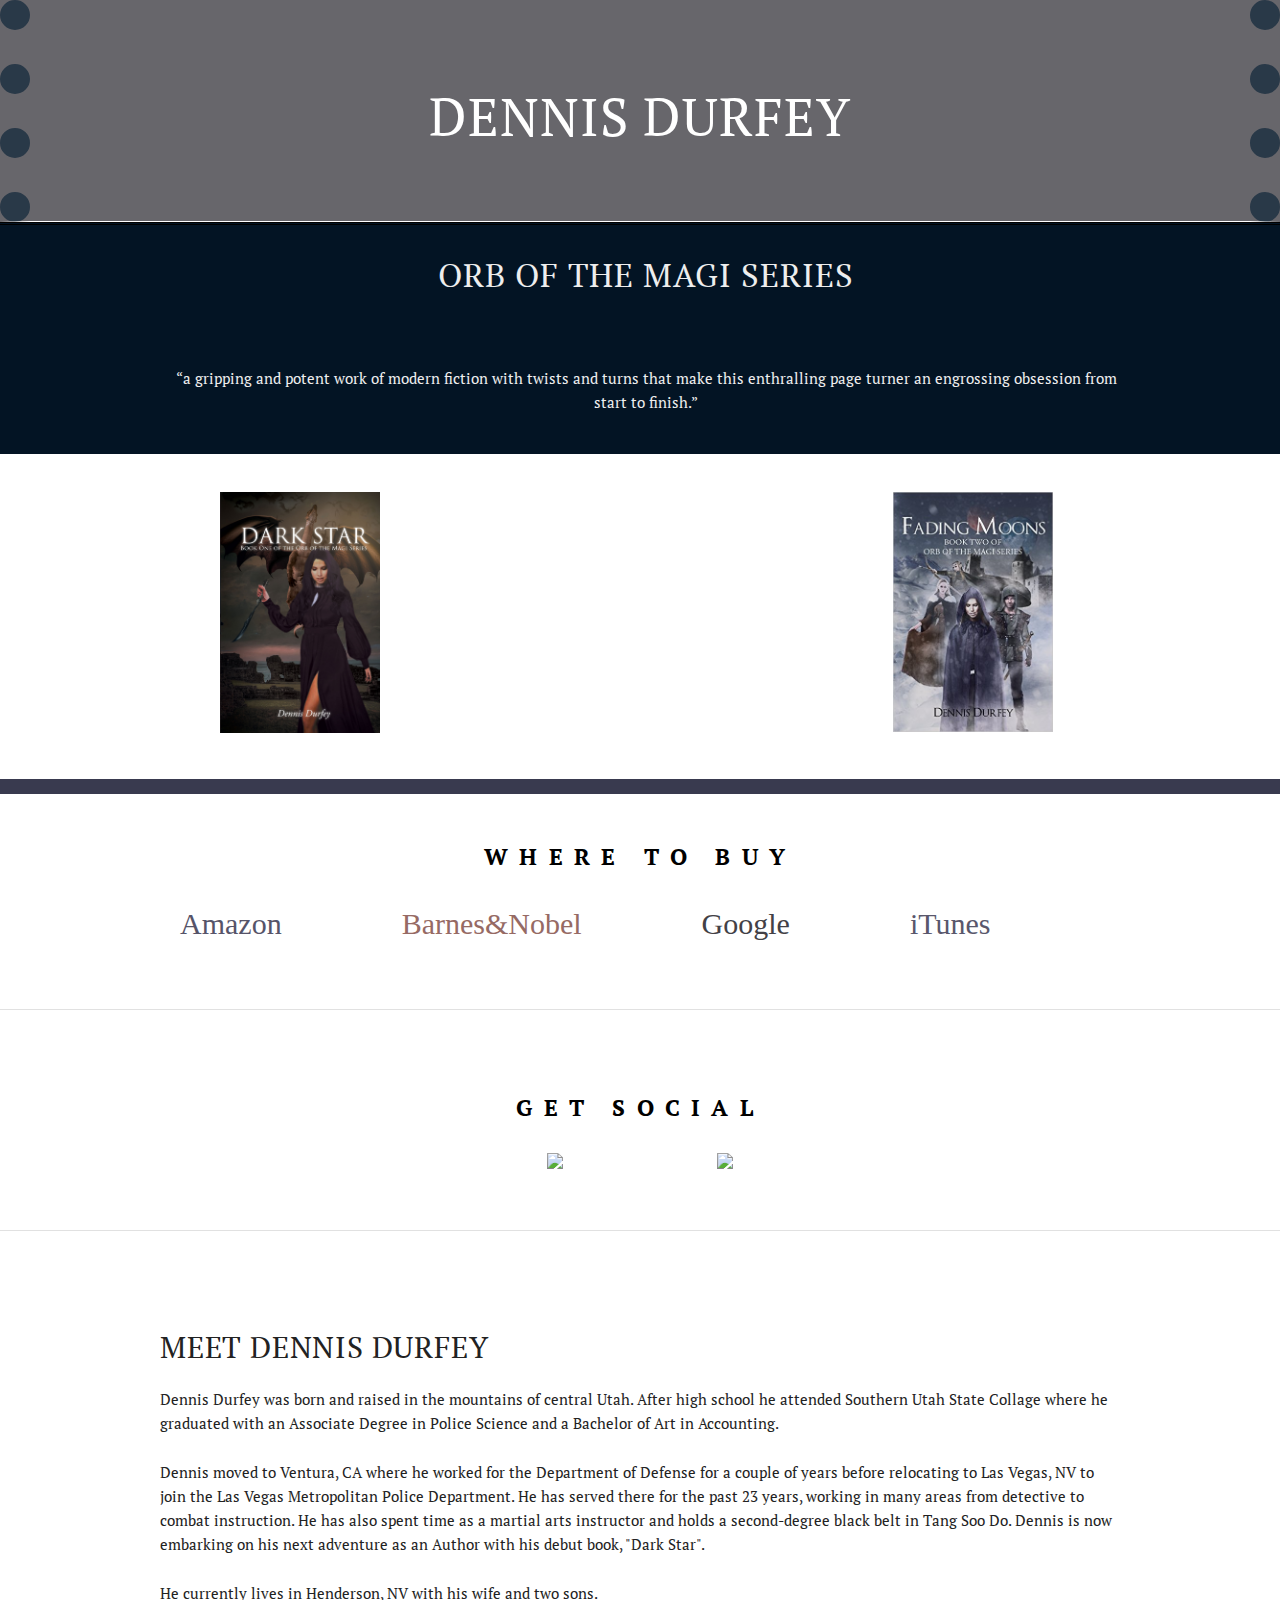
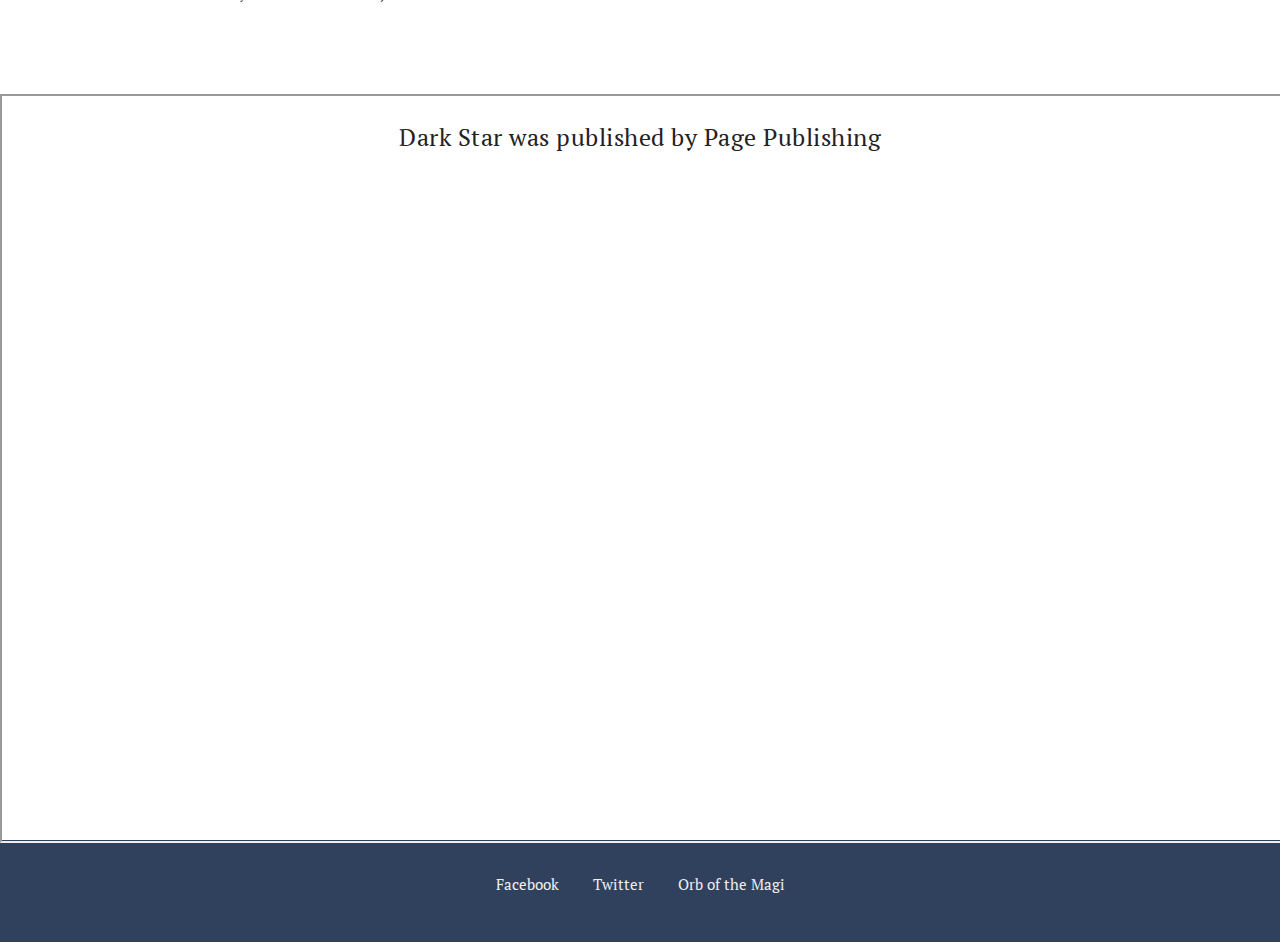
==== commit c22fe305: "style" ====
--- a/index.html
+++ b/index.html
@@ -73,53 +73,64 @@
     </div>
   </div>
 
+  <!-- Cursive words, purchase links -->
   <div class="row">
-    <div class="white">
-      <p id="whereToBuy">WHERE TO BUY</p>
+    <div class="links">
+      <p class="buySocial">WHERE TO BUY</p>
+      
       <p id="cursiveAmazon" class="cursivePurchase center u-pull-left">
         <a href="http://www.amazon.com/s/ref=nb_sb_noss?url=search-alias%3Ddigital-text&field-keywords=dark+star+dennis+durfey&rh=n%3A133140011%2Ck%3Adark+star+dennis+durfey" target="_blank">Amazon</a>
       </p>
+
       <p id="cursiveBN" class="cursivePurchase center u-pull-left">
         <a href="http://www.barnesandnoble.com/w/dark-star-dennis-durfey/1120528890#productInfoTabs" target="_blank">Barnes&Nobel</a>
       </p>
-      <p id="cursiveGoogle" class="cursivePurchase center u-pull-left"><a href="https://books.google.com/books?id=d_l2BQAAQBAJ&pg=PP1&lpg=PP1&dq=buy+dark+star+dennis+durfey&source=bl&ots=mcPvEZTNlZ&sig=BSWdC7ti-yvuBNE3gKtlhUQIVzI&hl=en&sa=X&ved=0ahUKEwiKgZaq4OzLAhUU42MKHdU5AsgQ6AEIQTAF#v=onepage&q=buy%20dark%20star%20dennis%20durfey&f=false" target="_blank">Google</a></p>
+
+      <p id="cursiveGoogle" class="cursivePurchase center u-pull-left">
+        <a href="https://books.google.com/books?id=d_l2BQAAQBAJ&pg=PP1&lpg=PP1&dq=buy+dark+star+dennis+durfey&source=bl&ots=mcPvEZTNlZ&sig=BSWdC7ti-yvuBNE3gKtlhUQIVzI&hl=en&sa=X&ved=0ahUKEwiKgZaq4OzLAhUU42MKHdU5AsgQ6AEIQTAF#v=onepage&q=buy%20dark%20star%20dennis%20durfey&f=false" target="_blank">Google</a>
+      </p>
+
+      <p id="cursiveiTunes" class="cursivePurchase center u-pull-left">
+        <a href="https://itunes.apple.com/us/book/dark-star/id950398049?mt=11" target="_blank">iTunes</a>
+      </p>
     </div>
-    <div class="white"><!--Links to buy the book-->
-      <p id="purchaseLinks">
+    <hr class="u-cf">
+    <hr>
+    <div class="links">
+      <p id="getSocial" class="buySocial u-cf">GET SOCIAL</p>
+      
+      <p class="socialIconsP u-pull-left center">
+        <a href="https://www.facebook.com/DennisDurfeyAuthor/?fref=ts" target="_blank">
+          <img src="images/facebook_icon.jpg" id="facebookIcon" class="styleIcons">
+        </a>
+        <a href="https://twitter.com/dragonfrog3" target="_blank">
+          <img src="images/twitter_icon.png" id="twitterIcon" class="styleIcons">
+        </a>
+      </p>
+    </div>
+
+    <!--Icon links to buy the book-->
+    <!-- <div class="white"> -->
+      <!-- <p id="purchaseLinks"> -->
         <!-- <a href="http://www.amazon.com/s/ref=nb_sb_noss?url=search-alias%3Ddigital-text&field-keywords=dark+star+dennis+durfey&rh=n%3A133140011%2Ck%3Adark+star+dennis+durfey" target="_blank">
           <img id="amazonIcon"  class="styleIcons" src="images/amazon_icon.png" alt="Link to Amazon">
         </a> -->
 
         <!-- <a href="http://www.barnesandnoble.com/w/dark-star-dennis-durfey/1120528890#productInfoTabs" target="_blank"><img id="barnesNobelIcon" class="styleIcons" src="images/barnes-and-noble-icon.png" alt="Link to Barnes and Noble"></a> -->
 
-        <a href="https://books.google.com/books?id=d_l2BQAAQBAJ&pg=PP1&lpg=PP1&dq=buy+dark+star+dennis+durfey&source=bl&ots=mcPvEZTNlZ&sig=BSWdC7ti-yvuBNE3gKtlhUQIVzI&hl=en&sa=X&ved=0ahUKEwiKgZaq4OzLAhUU42MKHdU5AsgQ6AEIQTAF#v=onepage&q=buy%20dark%20star%20dennis%20durfey&f=false" target="_blank">
+        <!-- <a href="https://books.google.com/books?id=d_l2BQAAQBAJ&pg=PP1&lpg=PP1&dq=buy+dark+star+dennis+durfey&source=bl&ots=mcPvEZTNlZ&sig=BSWdC7ti-yvuBNE3gKtlhUQIVzI&hl=en&sa=X&ved=0ahUKEwiKgZaq4OzLAhUU42MKHdU5AsgQ6AEIQTAF#v=onepage&q=buy%20dark%20star%20dennis%20durfey&f=false" target="_blank">
           <img id="googleIcon" class="styleIcons" src="images/google_icon.png" alt="Link to Google Books">
-        </a>
+        </a> -->
 
-        <a href="https://itunes.apple.com/us/book/dark-star/id950398049?mt=11" target="_blank">
+        <!-- <a href="https://itunes.apple.com/us/book/dark-star/id950398049?mt=11" target="_blank">
           <img id="iTunesIcon" class="styleIcons" src="images/iTunes_icon.png" alt="Link to iTunes">
-        </a>
-      </p>
+        </a> -->
+      <!-- </p> -->
 
-      <p id="social" class="center">
-        <a href="https://www.facebook.com/DennisDurfeyAuthor/?fref=ts" target="_blank">
-          <img src="images/facebook_icon.jpg" id="facebookIcon" class="styleIcons">
-        </a>
-
-        <a href="https://twitter.com/dragonfrog3" target="_blank">
-          <img src="images/twitter_icon.png" id="twitterIcon" class="styleIcons">
-        </a>
-      </p>
-    </div>
+    <!-- </div> -->
+  <!--closes row-->
   </div>
-
-  <!-- </div> -->
   
-  <!-- <div class="row"> -->
-    <!-- <div id="socialDiv"> -->
-      <!-- <p>Follow Dennis on Social Media</p> -->
-    <!-- </div> -->
-  <!-- </div> -->
   <hr>
 
   <div class="container">
--- a/css/index.css
+++ b/css/index.css
@@ -73,20 +73,31 @@
 #fadingMoonsImg {
 	width: 160px;
 }
-#whereToBuy {
-	padding: 2em 0 0 1em;
+.links {
+	width: 100%	;
+}
+.buySocial {
+	padding-top: 2em;
 	text-align: center;
 	font-weight: 900;
 	font-size: 1.5em;
 	letter-spacing: .5em;
 	color: black;
 }
+#getSocial {
+	width: 100%;
+	/*padding-top: 3em;*/
+}
 .cursivePurchase a {
 	letter-spacing: 0;
 	font-family: 'Seaweed Script', cursive;
 	font-size: 2em;
-	padding: 1em;
+	padding: 2em;
 	/*color: #e2cd58;*/
+}
+.socialIconsP {
+	width:100%;
+	/*padding: 0 10em;*/
 }
 #cursiveAmazon a {
 	color: #565469;
@@ -97,9 +108,12 @@
 #cursiveGoogle a {
 	color: #434146;
 }
-#purchaseLinks {
+#cursiveiTunes a {
+	color: #59576c;
+}
+/*#purchaseLinks {
 	text-align: center;
-}
+}*/
 /*#amazonIcon {width: 85px; padding: 0 2em 0 2em;}
 #barnesNobelIcon {width: 85px; padding: 0 2em 0 2em;}
 #googleIcon {width: 85px; padding: 0 2em 0 2em;}
@@ -108,7 +122,8 @@
 #twitterIcon {width: 85px; padding: 0 2em 1em 2em;}*/
 
 .styleIcons {
-	width: 85px; padding: 2em;
+	width: 85px; 
+	padding: 0 5em;
 }
 
 #description {
@@ -121,12 +136,9 @@
 	font-weight: 900;
 	font-size: 1.5em;
 }
-#socialDiv > p {
-	padding: 1em 0 0 1em;
-}
-#social {
-	/*padding: 1em;*/
-	margin-top: -2em;
+
+.social {
+	padding: 3em;
 }
 .videoWrapper {
 	position: relative;
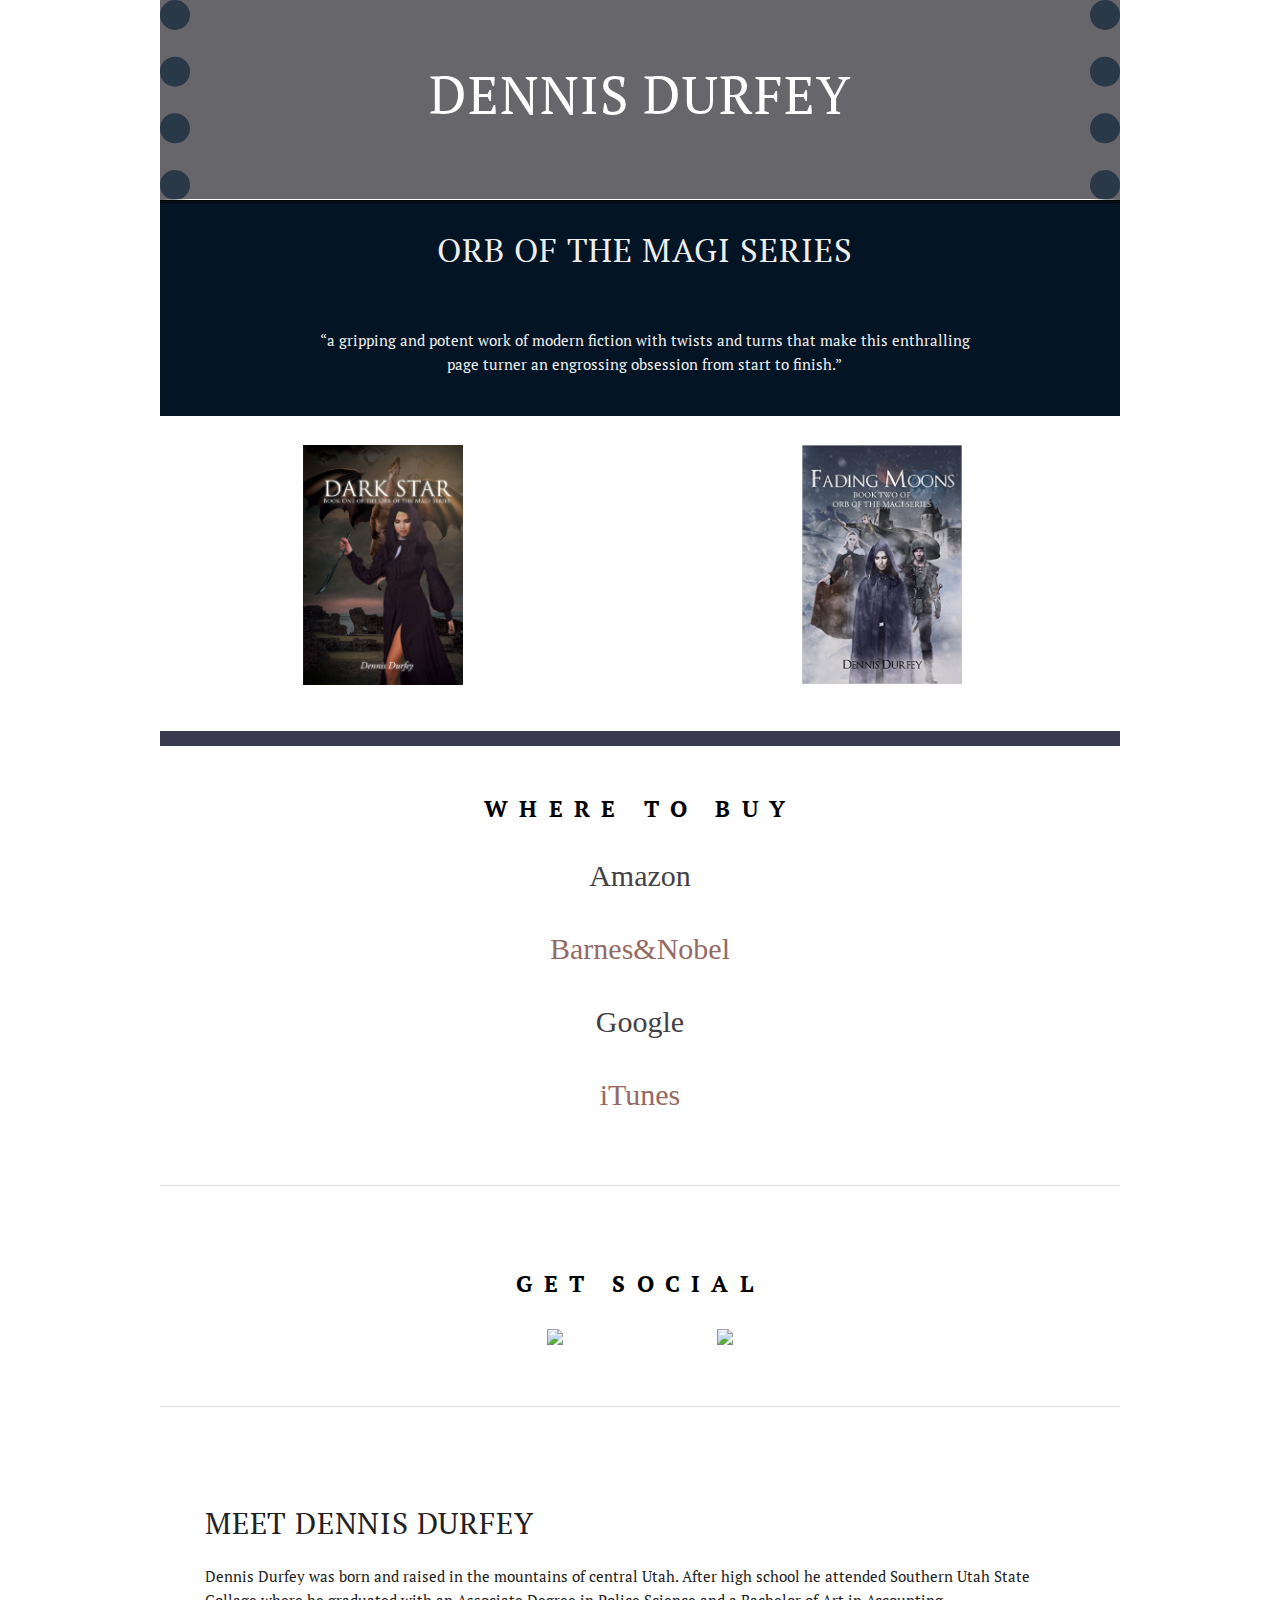
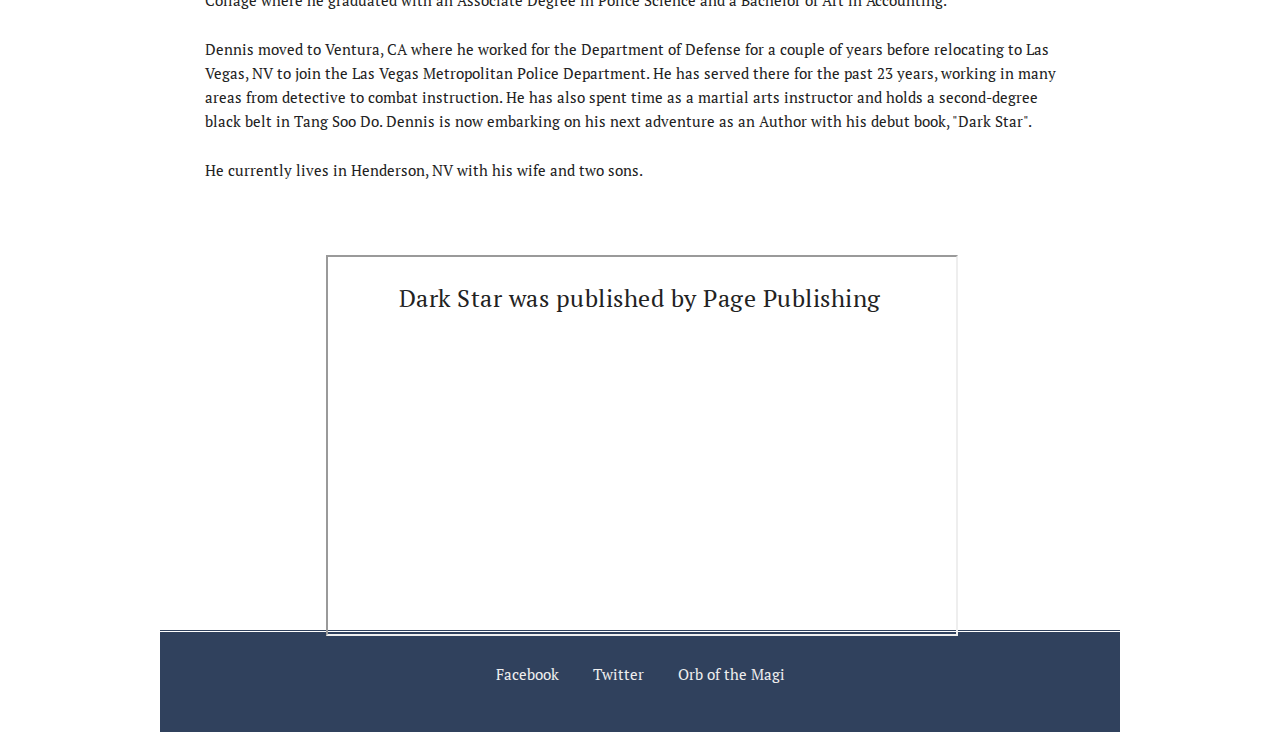
==== commit 14369e2d: "align cursive links" ====
--- a/index.html
+++ b/index.html
@@ -46,6 +46,7 @@
 
   <!-- Primary Page Layout
   –––––––––––––––––––––––––––––––––––––––––––––––––– -->
+<div class="container">  
   <div class="row" id="header">
     <div>    
       <h1>DENNIS DURFEY</h1>
@@ -78,26 +79,26 @@
     <div class="links">
       <p class="buySocial">WHERE TO BUY</p>
       
-      <p id="cursiveAmazon" class="cursivePurchase center u-pull-left">
+      <p id="cursiveAmazon" class="cursivePurchase center">
         <a href="http://www.amazon.com/s/ref=nb_sb_noss?url=search-alias%3Ddigital-text&field-keywords=dark+star+dennis+durfey&rh=n%3A133140011%2Ck%3Adark+star+dennis+durfey" target="_blank">Amazon</a>
       </p>
 
-      <p id="cursiveBN" class="cursivePurchase center u-pull-left">
+      <p id="cursiveBN" class="cursivePurchase center">
         <a href="http://www.barnesandnoble.com/w/dark-star-dennis-durfey/1120528890#productInfoTabs" target="_blank">Barnes&Nobel</a>
       </p>
 
-      <p id="cursiveGoogle" class="cursivePurchase center u-pull-left">
+      <p id="cursiveGoogle" class="cursivePurchase center">
         <a href="https://books.google.com/books?id=d_l2BQAAQBAJ&pg=PP1&lpg=PP1&dq=buy+dark+star+dennis+durfey&source=bl&ots=mcPvEZTNlZ&sig=BSWdC7ti-yvuBNE3gKtlhUQIVzI&hl=en&sa=X&ved=0ahUKEwiKgZaq4OzLAhUU42MKHdU5AsgQ6AEIQTAF#v=onepage&q=buy%20dark%20star%20dennis%20durfey&f=false" target="_blank">Google</a>
       </p>
 
-      <p id="cursiveiTunes" class="cursivePurchase center u-pull-left">
+      <p id="cursiveiTunes" class="cursivePurchase center">
         <a href="https://itunes.apple.com/us/book/dark-star/id950398049?mt=11" target="_blank">iTunes</a>
       </p>
     </div>
     <hr class="u-cf">
     <hr>
     <div class="links">
-      <p id="getSocial" class="buySocial u-cf">GET SOCIAL</p>
+      <p id="getSocial" class="buySocial">GET SOCIAL</p>
       
       <p class="socialIconsP u-pull-left center">
         <a href="https://www.facebook.com/DennisDurfeyAuthor/?fref=ts" target="_blank">
@@ -133,9 +134,8 @@
   
   <hr>
 
-  <div class="container">
     <div class="row">
-      <div style="margin-top: 10%">
+      <div style="margin-top: 10%" id="dennis">
         <h4>MEET DENNIS DURFEY</h4>
         <p>Dennis Durfey was born and raised in the mountains of central Utah. After high school he attended Southern Utah State Collage where he graduated with an Associate Degree in Police Science and a Bachelor of Art in Accounting.</p>
 
@@ -143,10 +143,9 @@
         <p>He currently lives in Henderson, NV with his wife and two sons.</p>
       </div>
     </div>
-  </div>
 
-  <div class="row u-full-width" style="margin-top: 5%">
-    <div class="videoWrapper">
+  <div class="row eight columns offset-by-two" style="margin-top: 5%">
+    <div class="videoWrapper" id="videoDiv">
       <h5 class="center">Dark Star was published by Page Publishing</h5>
       <p class="center">
         <iframe class="center" width="640" height="360" src="http://www.youtube.com/embed/wdVd-zN26G4"></iframe>
@@ -167,18 +166,11 @@
       </ul>
     </div>
   </div> 
+        
 
- <!--  <div class="row" id="footer2"> 
-    <div> 
-      <ul>
-        <li><a>Facebook</a></li>
-        <li><a href="https://twitter.com/dragonfrog3" target="_blank">Twitter</a></li>
-      </ul>
-    </div>
-  </div> -->
-        
-<!-- End Document
-  –––––––––––––––––––––––––––––––––––––––––––––––––– -->
+<!-- CLOSES CONTAINER -->
+</div>
+  <!--–––––––––––––––––––––––––––––––––––––––––––––––––– -->
   <!-- <script src="js/main.js"></script> -->
 </body>
 </html>
--- a/css/index.css
+++ b/css/index.css
@@ -72,6 +72,7 @@
 } 
 #fadingMoonsImg {
 	width: 160px;
+	padding: 0 3em 1em 2em;
 }
 .links {
 	width: 100%	;
@@ -92,15 +93,13 @@
 	letter-spacing: 0;
 	font-family: 'Seaweed Script', cursive;
 	font-size: 2em;
-	padding: 2em;
-	/*color: #e2cd58;*/
+	padding: 2em 0;
 }
 .socialIconsP {
 	width:100%;
-	/*padding: 0 10em;*/
 }
 #cursiveAmazon a {
-	color: #565469;
+	color: #434146;
 }
 #cursiveBN a {
 	color: #966a64;
@@ -109,7 +108,7 @@
 	color: #434146;
 }
 #cursiveiTunes a {
-	color: #59576c;
+	color: #966a64;
 }
 /*#purchaseLinks {
 	text-align: center;
@@ -140,6 +139,12 @@
 .social {
 	padding: 3em;
 }
+#dennis {
+	padding: 0 3em;
+}
+#videoDiv {
+	/*display: inline-block;*/
+}
 .videoWrapper {
 	position: relative;
 	padding-bottom: 56.25%; /* 16:9 */
@@ -159,6 +164,7 @@
 	color: white;
 	height: 100px;
 	border-top: 3px white double;
+	margin-top: 44%;
 }
 #footer a {
 	color: #eee;
@@ -171,26 +177,40 @@
 /* SHARED QUERIES ARE LOCATED ON SKELETON CSS (headers/footers,etc) */
 /* Larger than mobile */
 @media (min-width: 400px) {
-	
+	.narrow {
+		padding: 0 1em 1em 1em;
+	}
+	#cursiveAmazon {display: ;}
+	#cursiveBN {display: ;}
+	#cursiveGoogle {display: ;}
+	#cursiveiTunes {display: ;}
 }
 
 /* Larger than phablet (also point when grid becomes active) */
 @media (min-width: 550px) {
-	
+	.narrow {
+		padding: 0 2em 1em 2em;
+	}
 	
 }
 
 /* Larger than tablet */
 @media (min-width: 750px) {
-	
+	.narrow {
+		padding: 0 8em 1em 8em;
+	}
 }
 
 /* Larger than desktop */
 @media (min-width: 1000px) {
-	
+	.narrow {
+		padding: 0 10em 1em 10em;
+	}
 }
 
 /* Larger than Desktop HD */
 @media (min-width: 1200px) {
-	
+	.narrow {
+		padding: 0 10em 1em 10em;
+	}
 }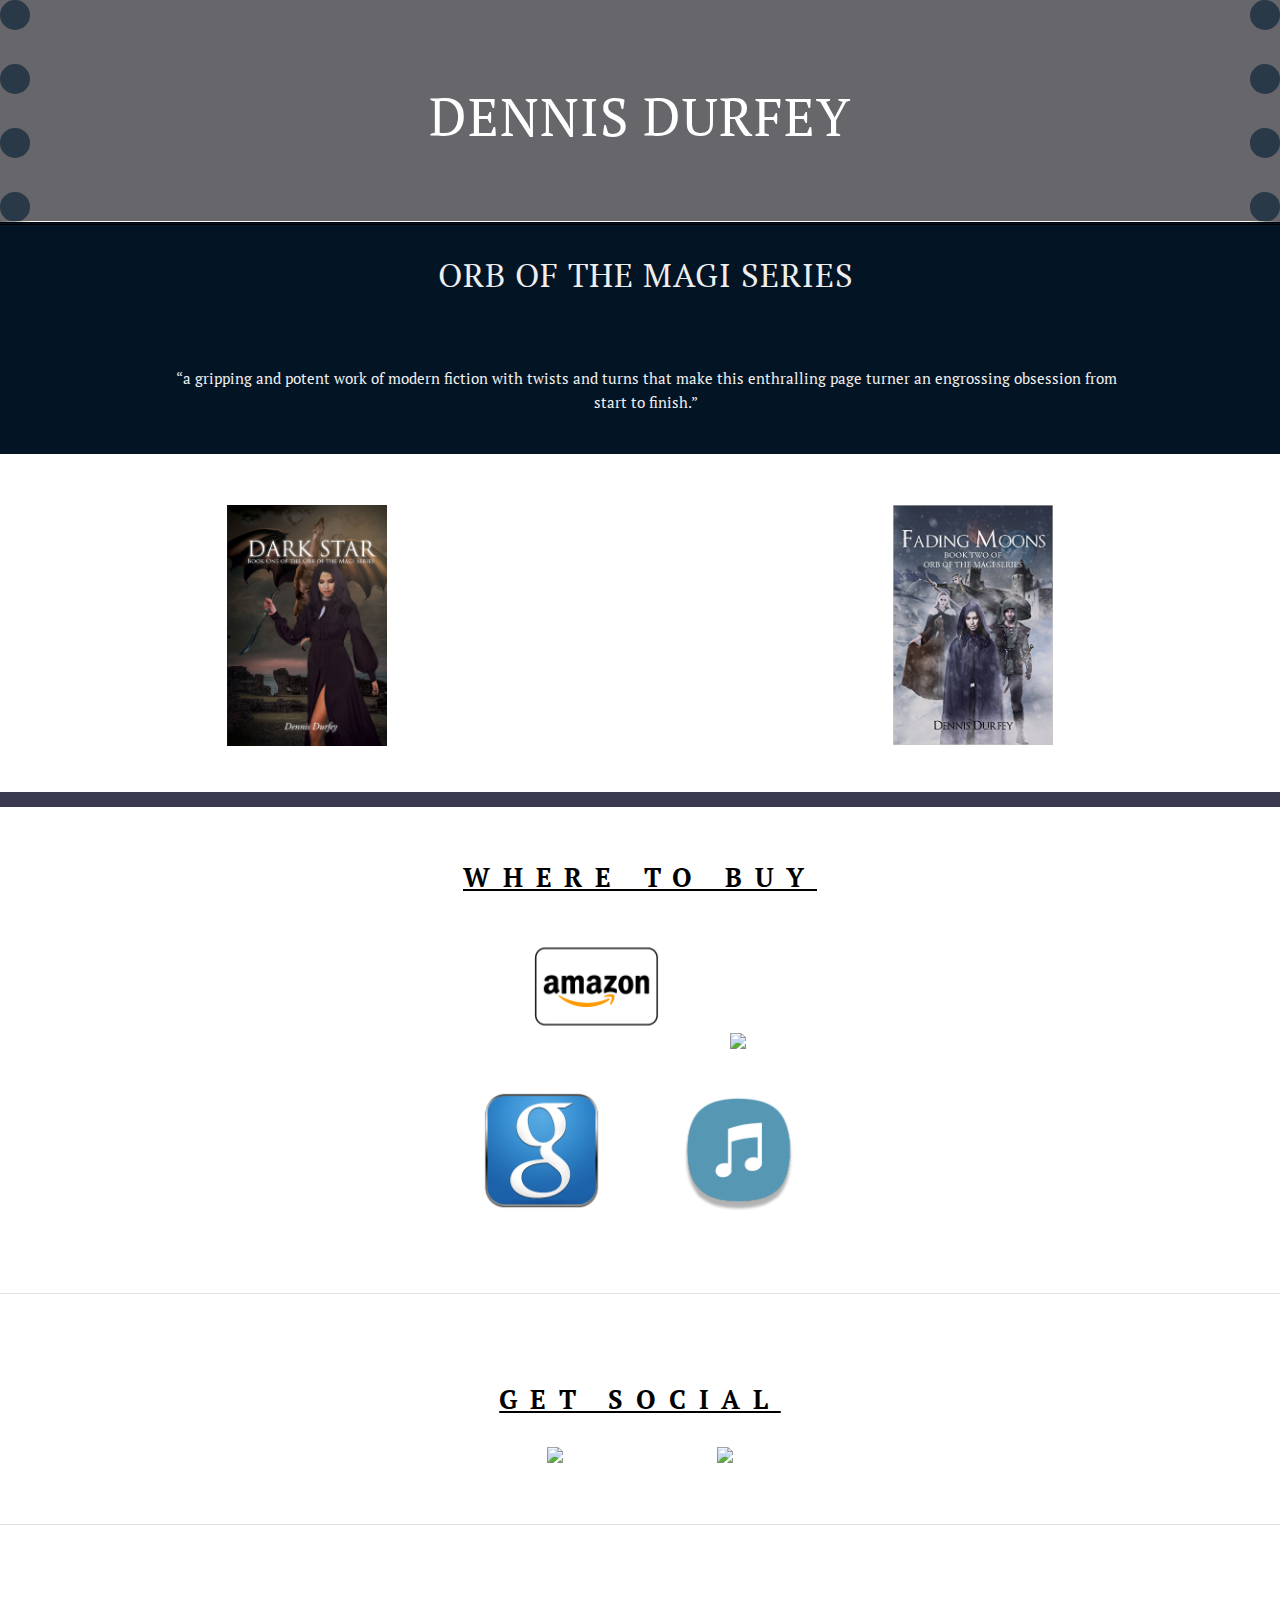
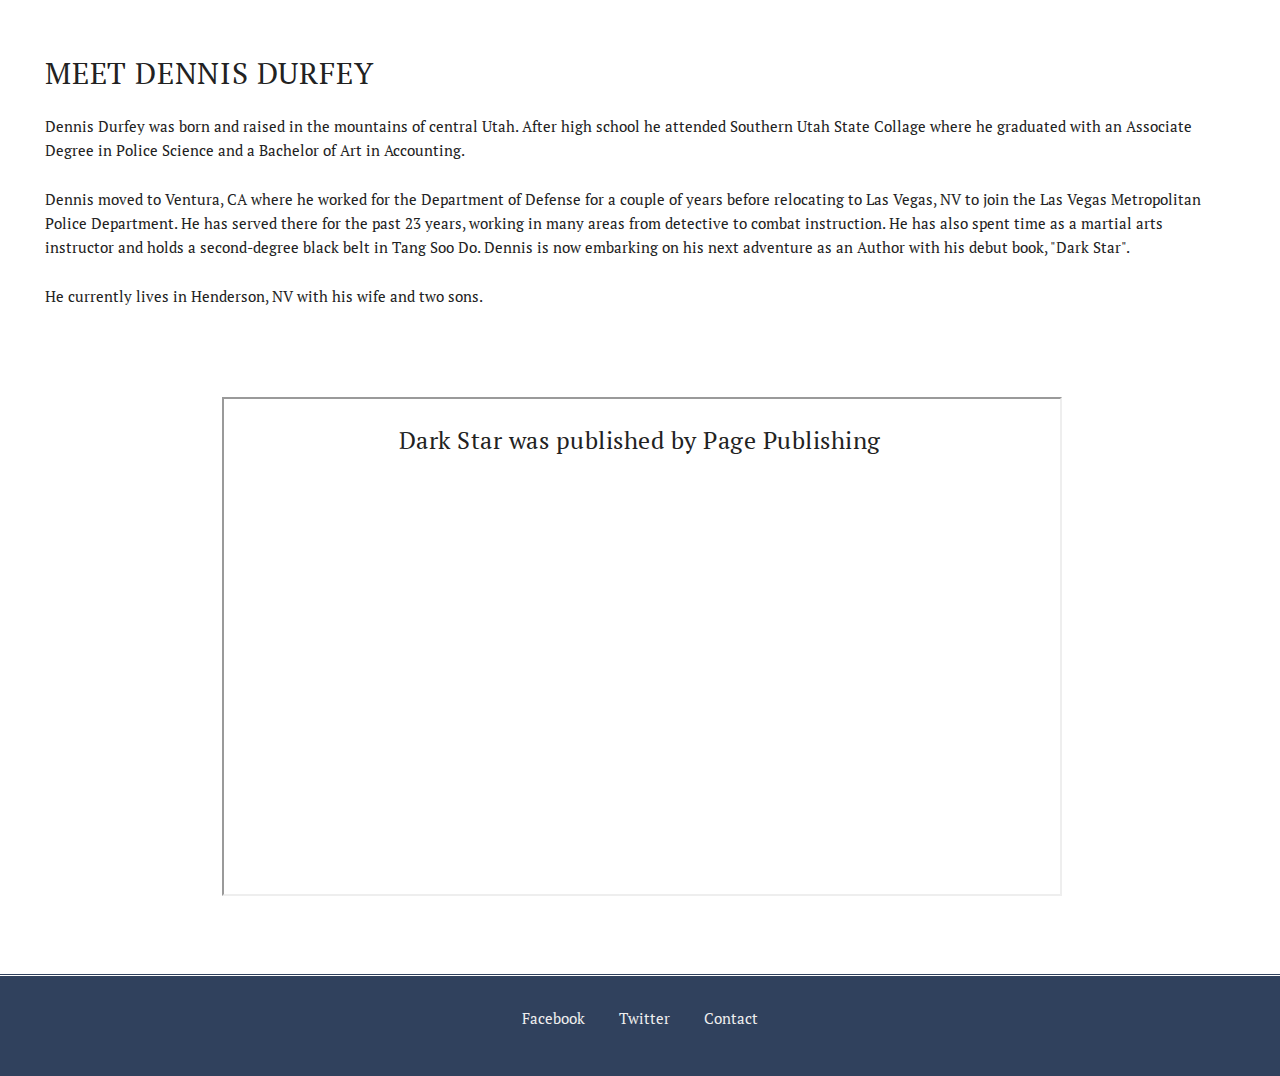
==== commit f63fddcd: "Changed word links back to icons" ====
--- a/index.html
+++ b/index.html
@@ -46,7 +46,7 @@
 
   <!-- Primary Page Layout
   –––––––––––––––––––––––––––––––––––––––––––––––––– -->
-<div class="container">  
+<!-- <div class="container">   -->
   <div class="row" id="header">
     <div>    
       <h1>DENNIS DURFEY</h1>
@@ -79,20 +79,28 @@
     <div class="links">
       <p class="buySocial">WHERE TO BUY</p>
       
-      <p id="cursiveAmazon" class="cursivePurchase center">
-        <a href="http://www.amazon.com/s/ref=nb_sb_noss?url=search-alias%3Ddigital-text&field-keywords=dark+star+dennis+durfey&rh=n%3A133140011%2Ck%3Adark+star+dennis+durfey" target="_blank">Amazon</a>
+      <p id="buyAmazon" class="iconPurchase center">
+        <a class="center" href="http://www.amazon.com/s/ref=nb_sb_noss?url=search-alias%3Ddigital-text&field-keywords=dark+star+dennis+durfey&rh=n%3A133140011%2Ck%3Adark+star+dennis+durfey" target="_blank">
+          <img src="images/amazonSquare.png" id="amazonIcon" class="buyIcon">
+        </a>
+      
+
+      <!-- <p id="buyBN" class="iconPurchase center"> -->
+        <a href="http://www.barnesandnoble.com/w/dark-star-dennis-durfey/1120528890#productInfoTabs" target="_blank">
+          <img src="images/barnes-and-noble-icon.png" id="barnesNobleIcon" class="buyIcon">
+        </a>
       </p>
 
-      <p id="cursiveBN" class="cursivePurchase center">
-        <a href="http://www.barnesandnoble.com/w/dark-star-dennis-durfey/1120528890#productInfoTabs" target="_blank">Barnes&Nobel</a>
-      </p>
+      <p id="buyGoogle" class="iconPurchase center">
+        <a href="https://books.google.com/books?id=d_l2BQAAQBAJ&pg=PP1&lpg=PP1&dq=buy+dark+star+dennis+durfey&source=bl&ots=mcPvEZTNlZ&sig=BSWdC7ti-yvuBNE3gKtlhUQIVzI&hl=en&sa=X&ved=0ahUKEwiKgZaq4OzLAhUU42MKHdU5AsgQ6AEIQTAF#v=onepage&q=buy%20dark%20star%20dennis%20durfey&f=false" target="_blank">
+          <img src="images/googleIcon2.png" id="googleIcon" class="buyIcon">
+        </a>
+      <!-- </p> -->
 
-      <p id="cursiveGoogle" class="cursivePurchase center">
-        <a href="https://books.google.com/books?id=d_l2BQAAQBAJ&pg=PP1&lpg=PP1&dq=buy+dark+star+dennis+durfey&source=bl&ots=mcPvEZTNlZ&sig=BSWdC7ti-yvuBNE3gKtlhUQIVzI&hl=en&sa=X&ved=0ahUKEwiKgZaq4OzLAhUU42MKHdU5AsgQ6AEIQTAF#v=onepage&q=buy%20dark%20star%20dennis%20durfey&f=false" target="_blank">Google</a>
-      </p>
-
-      <p id="cursiveiTunes" class="cursivePurchase center">
-        <a href="https://itunes.apple.com/us/book/dark-star/id950398049?mt=11" target="_blank">iTunes</a>
+      <!-- <p id="buyiTunes" class="iconPurchase center"> -->
+        <a href="https://itunes.apple.com/us/book/dark-star/id950398049?mt=11" target="_blank">
+          <img src="images/iTunesIcon2.png" id="iTunesIcon" class="buyIcon">
+        </a>
       </p>
     </div>
     <hr class="u-cf">
@@ -158,7 +166,7 @@
       <ul id="footLinks">    
         <li><a href="https://www.facebook.com/DennisDurfeyAuthor/?fref=ts" target="_blank">Facebook</a></li>
         <li><a href="https://twitter.com/dragonfrog3" target="_blank">Twitter</a></li>
-        <li><a href="http://www.orbofthemagi.com" target="_blank">Orb of the Magi</a></li>
+        <li><a href="mailto:orbofthemagi@hotmail.com?">Contact</a></li>
         <!-- <li><a>Amazon</a></li> -->
         <!-- <li><a>Barnes&amp;Nobel</a></li> -->
         <!-- <li><a>iTunes</a></li> -->
@@ -169,7 +177,7 @@
         
 
 <!-- CLOSES CONTAINER -->
-</div>
+<!-- </div> -->
   <!--–––––––––––––––––––––––––––––––––––––––––––––––––– -->
   <!-- <script src="js/main.js"></script> -->
 </body>
--- a/css/index.css
+++ b/css/index.css
@@ -1,3 +1,6 @@
+
+
+
 #header {
 	/*background-color: rgba(114,43,4,1);*/
 	background-color: #67666b;
@@ -27,13 +30,7 @@
 	margin-top: .5em;
 }
 
-#magiSeries {
-	/*background-color: rgb(255,245,226);*/
-	background-color: #031424;
-	border-top: 3px black double;
-	padding-left: 1%;
-	color: #eee;
-}
+
 #magiSeries a {
 	color: #eee;
 }
@@ -45,7 +42,7 @@
 	/*background-color: rgb(57,58,78);*/
 	/*border-bottom: 3px black double;*/
 	border-bottom: 1em solid rgb(57,58,79);
-	padding-top: 3%;
+	padding-top: 4%;
 }
 #magiSeries a {
 	/*color: black;*/
@@ -55,7 +52,7 @@
 }
 img#darkStarImg {
 	width: 160px;
-	padding: 0 3em 1em 2em;
+	padding: 0 2.5em 1em 2.5em;
 }
 #profilePicDiv {
 	/*border: 3px double rgba(114,43,4,1);*/
@@ -72,44 +69,46 @@
 } 
 #fadingMoonsImg {
 	width: 160px;
-	padding: 0 3em 1em 2em;
+	padding: 0 2.5em 1em 2.5em;
 }
 .links {
 	width: 100%	;
 }
-.buySocial {
-	padding-top: 2em;
-	text-align: center;
-	font-weight: 900;
-	font-size: 1.5em;
-	letter-spacing: .5em;
-	color: black;
-}
+
 #getSocial {
 	width: 100%;
-	/*padding-top: 3em;*/
-}
-.cursivePurchase a {
-	letter-spacing: 0;
+}
+.iconPurchase a {
+	letter-spacing: .13em;
 	font-family: 'Seaweed Script', cursive;
 	font-size: 2em;
-	padding: 2em 0;
-}
+	margin-top: 1em;
+}
+
 .socialIconsP {
 	width:100%;
 }
-#cursiveAmazon a {
-	color: #434146;
-}
-#cursiveBN a {
-	color: #966a64;
-}
-#cursiveGoogle a {
-	color: #434146;
-}
-#cursiveiTunes a {
-	color: #966a64;
-}
+.buyIcon {
+	width: 125px;
+	padding: 0 1em;
+}
+#buyAmazon a {
+	/*color: #434146;*/
+}
+#buyBN a {
+	/*color: #966a64;*/
+}
+#buyGoogle a {
+	/*color: #434146;*/
+}
+#buyiTunes a {
+	/*color: #966a64;*/
+}
+/*#iconAmazon a:hover {text-transform: uppercase; font-weight: bolder;}*/
+/*#iconBN a:hover {text-transform: uppercase; font-weight: bolder;}*/
+/*#iconGoogle a:hover {text-transform: uppercase; font-weight: bolder;}*/
+/*#iconiTunes a:hover {text-transform: uppercase; font-weight: bolder;}*/
+
 /*#purchaseLinks {
 	text-align: center;
 }*/
@@ -158,59 +157,168 @@
 	width: 100%;
 	height: 100%;
 }
-#footer {
+
+
+/* SHARED QUERIES ARE LOCATED ON SKELETON CSS (headers/footers,etc) */
+/* mobile */
+@media only screen and (min-width: 375px) {
+	.narrow {
+		padding: 0 1em 1em 1em;
+	}
+	#magiSeries {
+	/*background-color: rgb(255,245,226);*/
+	background-color: #031424;
+	border-top: 3px black double;
+	padding-left: 3%;
+	color: #eee;
+	}
+	.buySocial {
+	padding-top: 2em;
+	text-align: center;
+	font-weight: 900;
+	font-size: 1.5em;
+	letter-spacing: .3em;
+	color: black;
+	text-decoration: underline;
+	}
+	/* GLOBAL ANCHORS ON LINE 104 and in skeleton css */
+	#buyAmazon a {}
+	#buyBN a {}
+	#buyGoogle a {}
+	#buyiTunes a {
+		/*font-weight: 700;*/
+	}
+	#footer {
+		margin-top: 69%;
+		background-color: #30515d;
+		color: white;
+		height: 80px;
+	}
+	#footer a {color: #eee;}
+	#footLinks {padding-top: 2em;}
+}
+
+/* Larger than phablet (also point when grid becomes active) */
+@media only screen and (min-width: 550px) {
+	.narrow {
+		padding: 0 2em 1em 2em;
+	}
+	#magiSeries {
+	/*background-color: rgb(255,245,226);*/
+	background-color: #031424;
+	border-top: 3px black double;
+	padding-left: 5%;
+	color: #eee;
+	}
+	.buySocial {
+	padding-top: 2em;
+	text-align: center;
+	font-weight: 900;
+	font-size: 1.6em;
+	letter-spacing: .25em;
+	color: black;
+	text-decoration: underline;
+	}
+	#buyAmazon a {}
+	#buyBN a {}
+	#buyGoogle a {}
+	#buyiTunes a {
+		/*font-weight: 700;*/
+	}
+	#footer {
+		margin-top: 47%; 
+		background-color: #30515d;
+		color: white;
+		height: 89px;
+		border-top: 3px white double;
+	}
+	#footer a {color: #eee;}
+	#footLinks {padding-top: 2em;}
+	
+}
+
+/* tablet */
+@media only screen and (min-width: 750px) {
+	.narrow {
+		padding: 0 8em 1em 8em;
+	}
+	#magiSeries {
+	/*background-color: rgb(255,245,226);*/
+	background-color: #031424;
+	border-top: 3px black double;
+	padding-left: 1%;
+	color: #eee;
+	}
+	.buySocial {
+	padding-top: 2em;
+	text-align: center;
+	font-weight: 900;
+	font-size: 1.7em;
+	letter-spacing: .5em;
+	color: black;
+	text-decoration: underline;
+	}
+	#buyAmazon a {}
+	#buyBN a {}
+	#buyGoogle a {}
+	#buyiTunes a {
+		font-weight: 700;
+	}
+	#footer {
+		margin-top: 46%
+		background-color: #30515d;
+		color: white;
+		height: 100px;
+		border-top: 3px white double;
+	}
+	#footer a {color: #eee;}
+	#footLinks {padding-top: 2em;}
+}
+
+/* DESKTOP */
+@media only screen and (min-width: 1250px) {
+	.narrow {
+		padding: 0 10em 1em 10em;
+	}
+	#magiSeries {
+	/*background-color: rgb(255,245,226);*/
+	background-color: #031424;
+	border-top: 3px black double;
+	padding-left: 1%;
+	color: #eee;
+	}
+	.buySocial {
+	padding-top: 2em;
+	text-align: center;
+	font-weight: 900;
+	font-size: 1.7em;
+	letter-spacing: .5em;
+	color: black;
+	text-decoration: underline;
+	}
+	#footer {margin-top: 44%;}
+	#footer {
 	/*background-color: rgba(114,43,4,1);*/
 	background-color: #30415d;
 	color: white;
 	height: 100px;
 	border-top: 3px white double;
-	margin-top: 44%;
-}
-#footer a {
-	color: #eee;
-}
-#footLinks {
-	padding-top: 2em;
-}
-
-
-/* SHARED QUERIES ARE LOCATED ON SKELETON CSS (headers/footers,etc) */
-/* Larger than mobile */
-@media (min-width: 400px) {
-	.narrow {
-		padding: 0 1em 1em 1em;
-	}
-	#cursiveAmazon {display: ;}
-	#cursiveBN {display: ;}
-	#cursiveGoogle {display: ;}
-	#cursiveiTunes {display: ;}
-}
-
-/* Larger than phablet (also point when grid becomes active) */
-@media (min-width: 550px) {
-	.narrow {
-		padding: 0 2em 1em 2em;
-	}
-	
-}
-
-/* Larger than tablet */
-@media (min-width: 750px) {
-	.narrow {
-		padding: 0 8em 1em 8em;
-	}
-}
-
-/* Larger than desktop */
-@media (min-width: 1000px) {
+	/*margin-top: 44%;*/
+	margin-top: 50%;
+	}
+	#footer a {
+		color: #eee;
+	}
+	#footLinks {
+		padding-top: 2em;
+	}
+}
+
+/* Larger than Desktop HD */
+/*@media only screen and (min-width: 1251px) {
 	.narrow {
 		padding: 0 10em 1em 10em;
 	}
-}
-
-/* Larger than Desktop HD */
-@media (min-width: 1200px) {
-	.narrow {
-		padding: 0 10em 1em 10em;
-	}
-}+	#footer {margin-top: 44%;}
+}*/
+
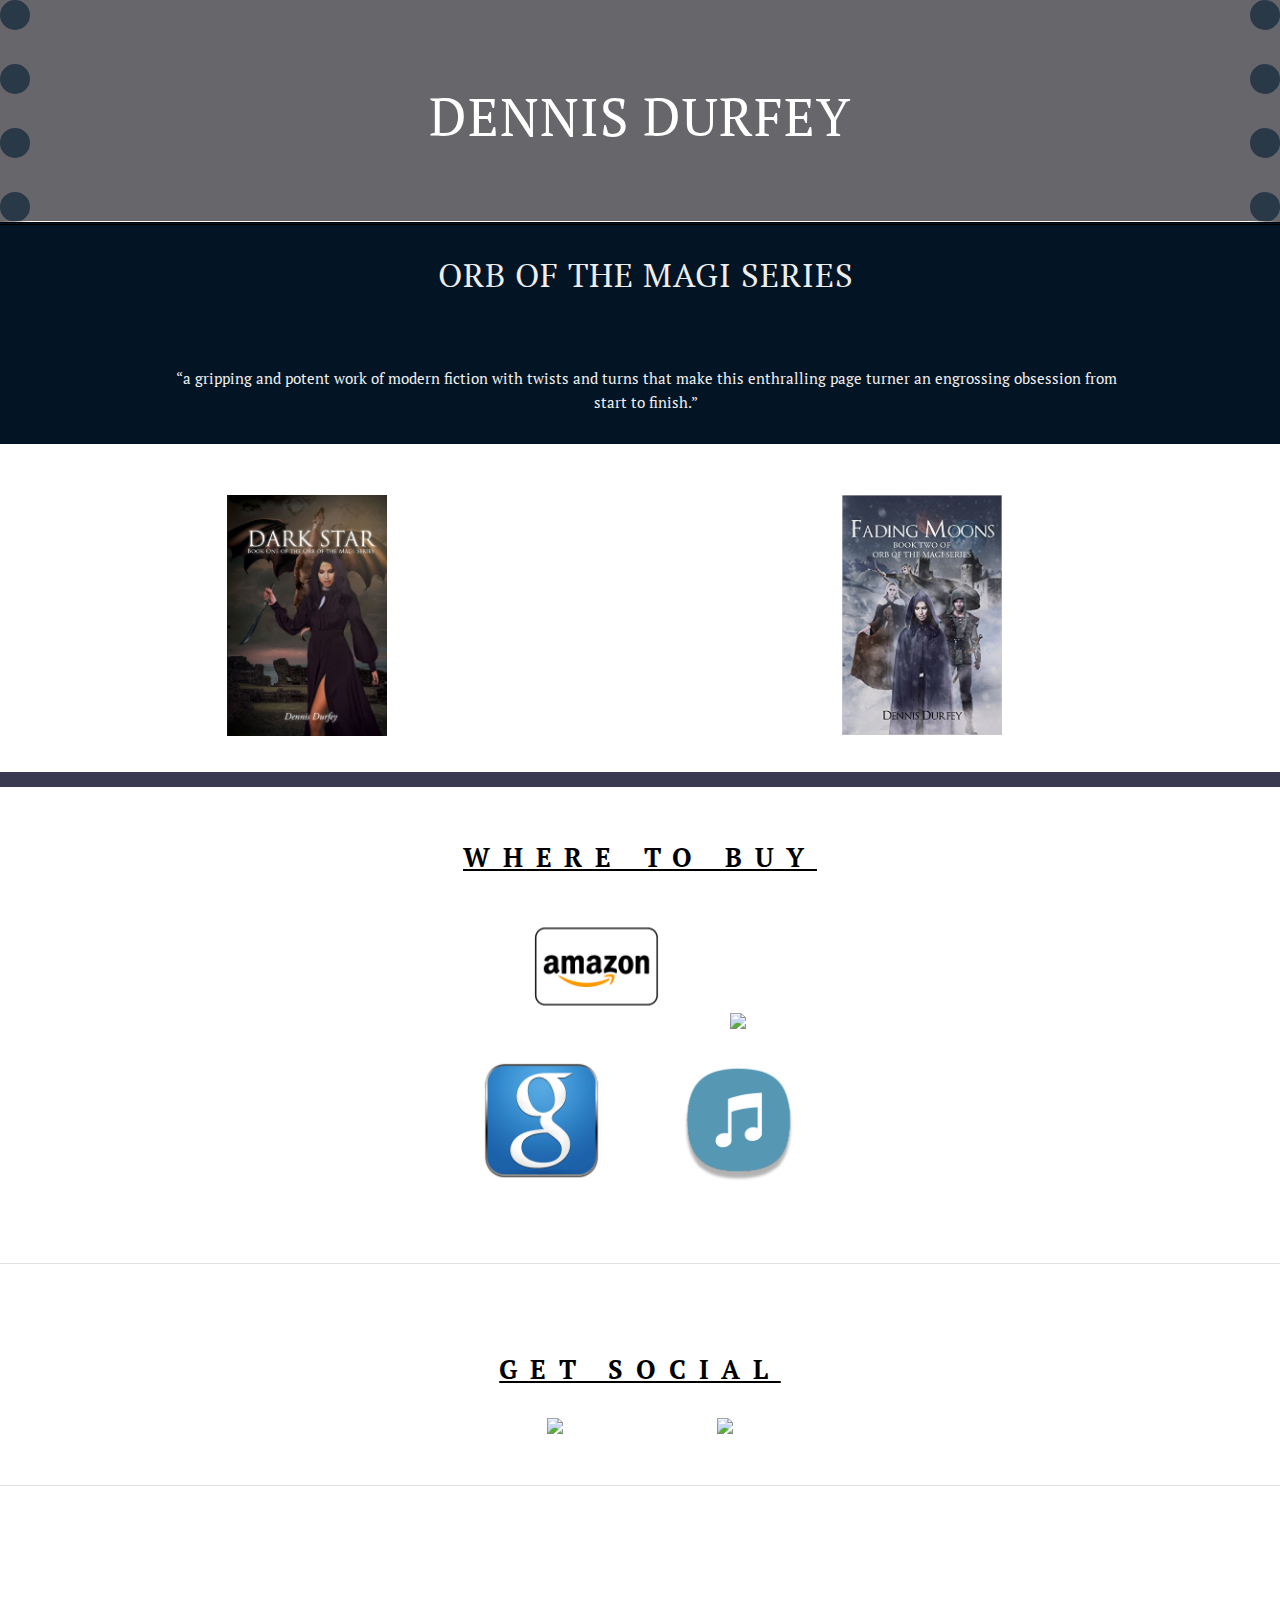
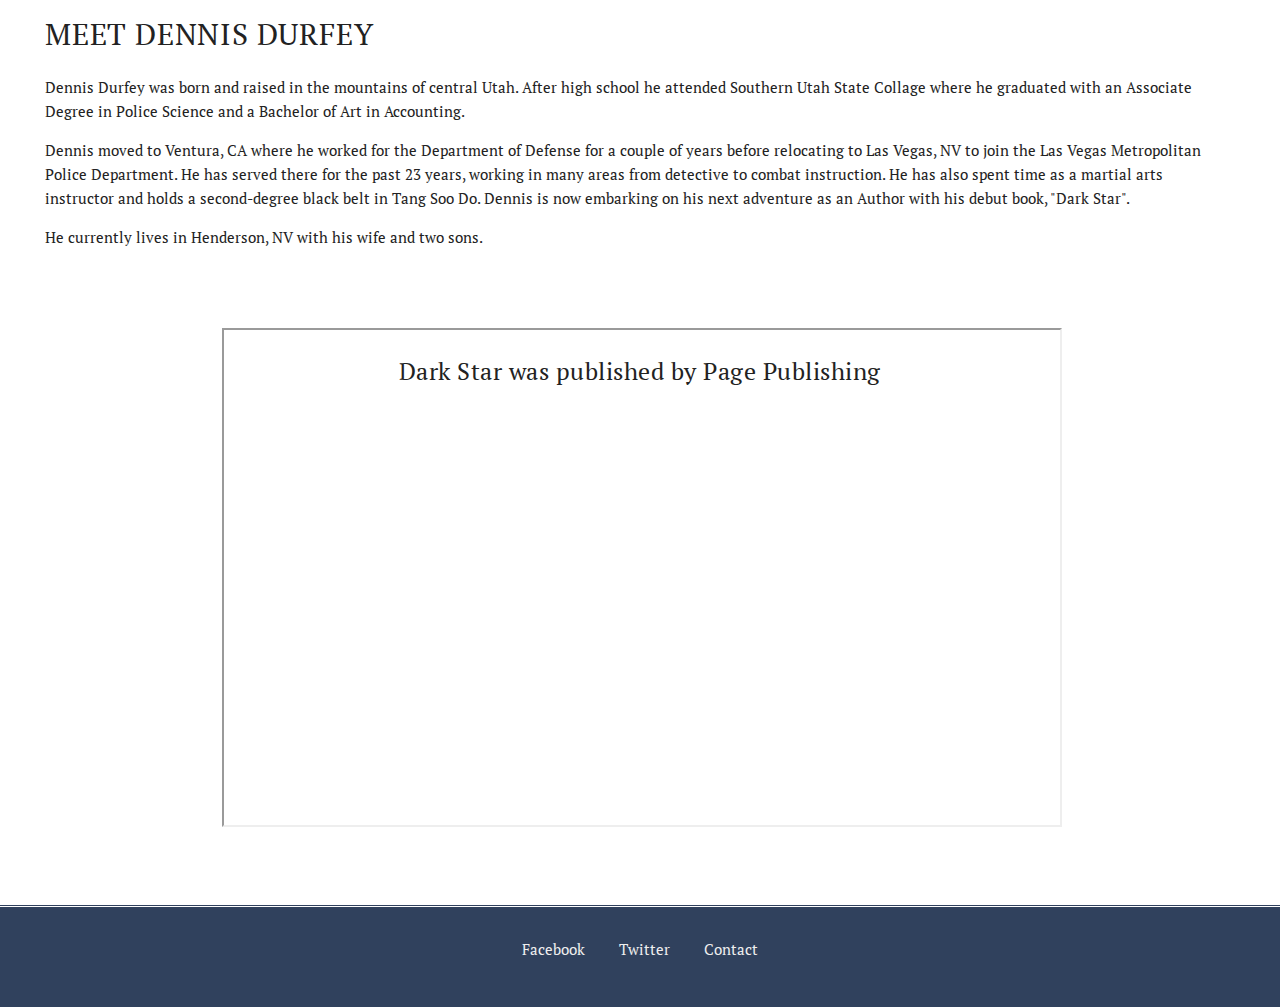
==== commit 7569c7f3: "Updated." ====
--- a/index.html
+++ b/index.html
@@ -46,7 +46,7 @@
 
   <!-- Primary Page Layout
   –––––––––––––––––––––––––––––––––––––––––––––––––– -->
-<!-- <div class="container">   -->
+<div class="container">  
   <div class="row" id="header">
     <div>    
       <h1>DENNIS DURFEY</h1>
@@ -177,7 +177,7 @@
         
 
 <!-- CLOSES CONTAINER -->
-<!-- </div> -->
+</div>
   <!--–––––––––––––––––––––––––––––––––––––––––––––––––– -->
   <!-- <script src="js/main.js"></script> -->
 </body>
--- a/css/skeleton.css
+++ b/css/skeleton.css
@@ -31,9 +31,10 @@
 .container {
   position: relative;
   width: 100%;
-  max-width: 960px;
+  /*max-width: 960px;*/
+  max-width: 100%;
   margin: 0 auto;
-  padding: 0 20px;
+  /*padding: 0 20px;*/
   box-sizing: border-box; }
 .column,
 .columns {
@@ -42,19 +43,24 @@
   box-sizing: border-box; }
 
 /* For devices larger than 400px */
-@media (min-width: 400px) {
+@media (min-width: 350px) {
   .container {
-    width: 85%;
-    padding: 0; }
+    /*width: 85%;*/
+    width: 100%;
+    padding: 0; 
+  }
 }
 
 /* For devices larger than 550px */
 @media (min-width: 550px) {
   .container {
-    width: 80%; }
+    /*width: 80%; */
+    width: 100%;
+  }
   .column,
   .columns {
-    margin-left: 4%; }
+    /*margin-left: 4%; */
+  }
   .column:first-child,
   .columns:first-child {
     margin-left: 0; }
@@ -167,7 +173,7 @@
 a:hover {
   color: #0FA0CE; }
 a:active {
-  background-color: white;
+  /*background-color: white;*/
 }
 
 
@@ -301,7 +307,8 @@
   list-style: decimal inside; }
 ol, ul {
   padding-left: 0;
-  margin-top: 0; }
+  margin-top: 0; 
+}
 ul ul,
 ul ol,
 ol ol,
@@ -363,7 +370,8 @@
 ul,
 ol,
 form {
-  margin-bottom: 2.5rem; }
+  /*margin-bottom: 2.5rem; */
+}
 
 
 /* Utilities
--- a/css/index.css
+++ b/css/index.css
@@ -1,6 +1,3 @@
-
-
-
 #header {
 	/*background-color: rgba(114,43,4,1);*/
 	background-color: #67666b;
@@ -161,7 +158,7 @@
 
 /* SHARED QUERIES ARE LOCATED ON SKELETON CSS (headers/footers,etc) */
 /* mobile */
-@media only screen and (min-width: 375px) {
+@media only screen and (min-width: 350px) {
 	.narrow {
 		padding: 0 1em 1em 1em;
 	}
